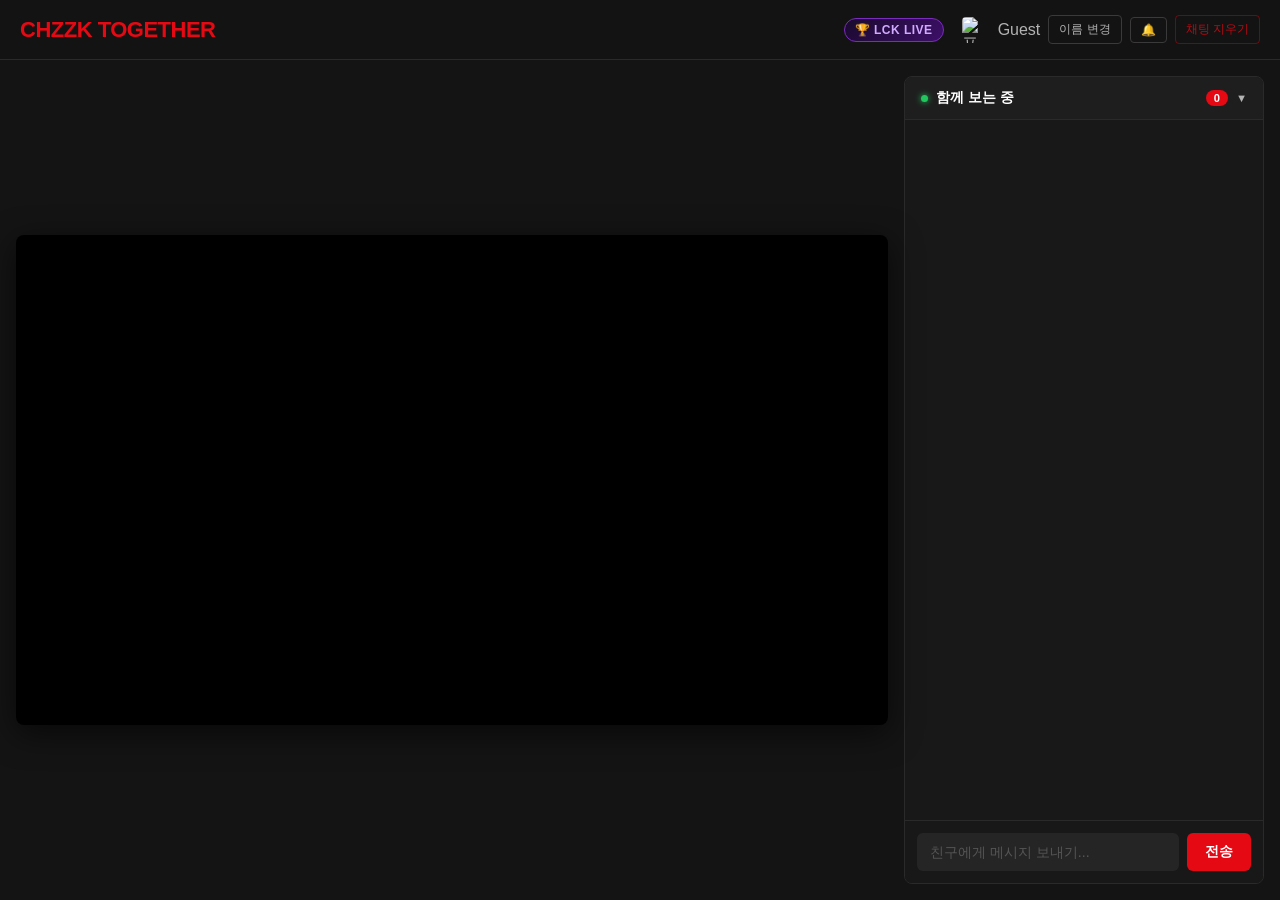
==== index.html @ 37f1e0bd "Update index.html" ====
<!DOCTYPE html>
<html lang="ko">
<head>
    <meta charset="UTF-8">
    <meta name="viewport" content="width=device-width, initial-scale=1.0">
    <title>Chzzk Together - LCK</title>
    <link rel="stylesheet" href="style.css">
</head>
<body>
    <header class="netflix-header">
        <div class="logo">CHZZK TOGETHER</div>
        <div class="header-right">
            <div class="lck-badge">🏆 LCK LIVE</div>
            <div class="user-info">
                <img id="profile-img" src="" alt="프로필" title="클릭해서 프로필 변경">
                <span id="user-display-name">Guest</span>
                <button id="change-name-btn" class="netflix-btn-small">이름 변경</button>
                <button id="sound-toggle-btn" class="netflix-btn-small" title="알림음 켜기/끄기">🔔</button>
                <button id="clear-chat-btn" class="netflix-btn-small danger">채팅 지우기</button>
            </div>
        </div>
    </header>

    <main class="main-container">
        <section class="video-section">
            <div class="video-wrapper">
                <!-- LCK 공식 치지직 채널. 채널 ID는 chzzk.naver.com/lck 에서 확인 후 업데이트 -->
                <iframe id="chzzk-player"
                    src="https://chzzk.naver.com/live/ca878f4daf84e25e81a40c8e5a70f30d/embed"
                    frameborder="0"
                    allowfullscreen
                    allow="autoplay; fullscreen">
                </iframe>
            </div>
        </section>

        <aside class="chat-section">

            <!-- ✅ 참여자 패널 -->
            <div class="participant-container">
                <button id="participant-toggle" class="participant-toggle-btn">
                    <span class="participant-toggle-left">
                        <span class="live-dot"></span>
                        <span>함께 보는 중</span>
                    </span>
                    <span class="participant-toggle-right">
                        <span id="user-count" class="user-count-badge">0</span>
                        <span class="toggle-arrow">▼</span>
                    </span>
                </button>
                <div id="participant-list" class="participant-list"></div>
            </div>

            <div id="chat-messages" class="chat-messages"></div>

            <form id="chat-form" class="chat-input-area">
                <input type="text" id="message-input" placeholder="친구에게 메시지 보내기..." autocomplete="off" required>
                <button type="submit" class="netflix-btn">전송</button>
            </form>
        </aside>
    </main>

    <!-- ✅ 넷플릭스 스타일 아바타 픽커 모달 -->
    <div id="avatar-modal" class="avatar-modal-overlay" style="display:none;">
        <div class="avatar-modal-card">
            <h2 class="avatar-modal-title">프로필 선택</h2>
            <p class="avatar-modal-subtitle">누가 보고 있나요?</p>
            <div id="avatar-grid" class="avatar-grid"></div>
            <div class="avatar-modal-actions">
                <button id="avatar-cancel-btn" class="avatar-cancel-btn">취소</button>
                <button id="avatar-confirm-btn" class="netflix-btn" disabled>선택 완료</button>
            </div>
        </div>
    </div>

    <!-- 소리 버튼: 모듈과 완전히 독립 실행 -->
    <script>
        (function () {
            var btn = document.getElementById('sound-toggle-btn');
            if (!btn) return;

            var isOn = localStorage.getItem('chzzk_sound') !== 'off';

            function update() {
                btn.textContent     = isOn ? '🔔' : '🔇';
                btn.title           = isOn ? '알림음 끄기' : '알림음 켜기';
                btn.style.opacity   = isOn ? '1' : '0.45';
            }
            update();

            btn.addEventListener('click', function () {
                isOn = !isOn;
                localStorage.setItem('chzzk_sound', isOn ? 'on' : 'off');
                update();
            });

            // app.js(모듈)에서 읽어갈 수 있도록 전역에 노출
            window.__isSoundOn = function () { return isOn; };
        })();
    </script>

    <script type="module" src="app.js"></script>
</body>
</html>
---- style.css ----
/* 넷플릭스 스타일 테마 컬러 */
:root {
    --netflix-black: #141414;
    --netflix-dark-gray: #181818;
    --netflix-red: #E50914;
    --text-white: #FFFFFF;
    --text-gray: #B3B3B3;
    --border-color: #2a2a2a;
    --participant-bg: #1e1e1e;
    --host-color: #f5c518;
}

/* 스크롤바 */
::-webkit-scrollbar { width: 6px; height: 6px; }
::-webkit-scrollbar-track { background: transparent; }
::-webkit-scrollbar-thumb { background: #3a3a3a; border-radius: 3px; }
::-webkit-scrollbar-thumb:hover { background: #555; }

* { box-sizing: border-box; margin: 0; padding: 0; }

body {
    font-family: 'Helvetica Neue', Helvetica, Arial, sans-serif;
    background-color: var(--netflix-black);
    color: var(--text-white);
    height: 100vh;
    display: flex;
    flex-direction: column;
    overflow: hidden;
}

/* ===== 헤더 ===== */
.netflix-header {
    height: 60px;
    background-color: rgba(20, 20, 20, 0.98);
    border-bottom: 1px solid var(--border-color);
    display: flex;
    justify-content: space-between;
    align-items: center;
    padding: 0 20px;
    position: fixed;
    top: 0;
    width: 100%;
    z-index: 100;
    backdrop-filter: blur(10px);
}

.logo {
    color: var(--netflix-red);
    font-size: 22px;
    font-weight: 900;
    letter-spacing: -0.5px;
}

.header-right {
    display: flex;
    align-items: center;
    gap: 16px;
}

.lck-badge {
    background: linear-gradient(135deg, #1a0a2e, #3d1068);
    border: 1px solid #7b2cbf;
    color: #d0aaff;
    font-size: 0.75rem;
    font-weight: bold;
    padding: 4px 10px;
    border-radius: 20px;
    letter-spacing: 0.5px;
}

.user-info {
    display: flex;
    align-items: center;
    gap: 8px;
    color: var(--text-gray);
}

#profile-img {
    width: 30px;
    height: 30px;
    border-radius: 6px;
    cursor: pointer;
    object-fit: cover;
    border: 2px solid transparent;
    transition: 0.2s ease;
}
#profile-img:hover { border-color: var(--netflix-red); }

/* ===== 메인 레이아웃 ===== */
.main-container {
    margin-top: 60px;
    flex: 1;
    display: flex;
    flex-direction: row;
    padding: 16px;
    gap: 16px;
    height: calc(100vh - 60px);
    overflow: hidden;
}

/* ===== 비디오 ===== */
.video-section {
    flex: 7;
    display: flex;
    align-items: center;
    justify-content: center;
}

.video-wrapper {
    width: 100%;
    position: relative;
    padding-top: 56.25%;
    background-color: #000;
    border-radius: 8px;
    overflow: hidden;
    box-shadow: 0 8px 32px rgba(0,0,0,0.6);
}

.video-wrapper iframe {
    position: absolute;
    top: 0; left: 0;
    width: 100%; height: 100%;
}

/* ===== 채팅 영역 ===== */
.chat-section {
    flex: 3;
    min-width: 280px;
    max-width: 360px;
    background-color: var(--netflix-dark-gray);
    border: 1px solid var(--border-color);
    border-radius: 8px;
    display: flex;
    flex-direction: column;
    overflow: hidden;
    min-height: 0;
}

/* ===== 참여자 패널 ===== */
.participant-container {
    border-bottom: 1px solid var(--border-color);
    overflow: hidden;
}

.participant-toggle-btn {
    width: 100%;
    display: flex;
    justify-content: space-between;
    align-items: center;
    padding: 12px 16px;
    background: var(--participant-bg);
    border: none;
    color: var(--text-white);
    cursor: pointer;
    transition: background 0.2s;
    font-size: 0.85rem;
    font-weight: 600;
}
.participant-toggle-btn:hover { background: #252525; }

.participant-toggle-left {
    display: flex;
    align-items: center;
    gap: 8px;
}

.live-dot {
    width: 7px;
    height: 7px;
    background: #22c55e;
    border-radius: 50%;
    box-shadow: 0 0 6px #22c55e;
    animation: pulse 2s infinite;
}

@keyframes pulse {
    0%, 100% { opacity: 1; transform: scale(1); }
    50% { opacity: 0.6; transform: scale(0.85); }
}

.participant-toggle-right {
    display: flex;
    align-items: center;
    gap: 8px;
}

.user-count-badge {
    background: var(--netflix-red);
    color: white;
    font-size: 0.7rem;
    font-weight: bold;
    padding: 2px 7px;
    border-radius: 10px;
    min-width: 22px;
    text-align: center;
}

.toggle-arrow {
    color: var(--text-gray);
    font-size: 0.7rem;
    transition: transform 0.2s;
}
.toggle-arrow.open { transform: rotate(180deg); }

/* 참여자 목록 */
.participant-list {
    padding: 10px 14px;
    display: flex;
    flex-direction: column;
    gap: 8px;
    max-height: 180px;
    overflow-y: auto;
    background: #171717;
    display: none; /* 기본: 접힘 */
}

.participant-item {
    display: flex;
    align-items: center;
    gap: 9px;
    padding: 6px 8px;
    border-radius: 6px;
    transition: background 0.15s;
}
.participant-item:hover { background: rgba(255,255,255,0.04); }

.participant-item.is-me {
    background: rgba(229, 9, 20, 0.08);
    border: 1px solid rgba(229, 9, 20, 0.2);
}

.participant-pic {
    width: 26px;
    height: 26px;
    border-radius: 5px;
    object-fit: cover;
    flex-shrink: 0;
}

.participant-info {
    display: flex;
    align-items: center;
    gap: 6px;
    flex: 1;
    min-width: 0;
}

.participant-name {
    font-size: 0.82rem;
    color: var(--text-white);
    white-space: nowrap;
    overflow: hidden;
    text-overflow: ellipsis;
}

.host-badge {
    background: var(--host-color);
    color: #000;
    font-size: 0.58rem;
    font-weight: bold;
    padding: 2px 5px;
    border-radius: 3px;
    flex-shrink: 0;
    letter-spacing: 0.3px;
}

.me-badge {
    background: rgba(229, 9, 20, 0.7);
    color: white;
    font-size: 0.58rem;
    font-weight: bold;
    padding: 2px 5px;
    border-radius: 3px;
    flex-shrink: 0;
}

/* ===== 채팅 메시지 ===== */
.chat-messages {
    flex: 1;
    padding: 14px;
    overflow-y: auto;
    display: flex;
    flex-direction: column;
    gap: 12px;
    min-height: 0;
}

@keyframes fadeIn {
    from { opacity: 0; transform: translateY(4px); }
    to   { opacity: 1; transform: translateY(0); }
}

.message {
    display: flex;
    align-items: flex-start;
    gap: 9px;
    animation: fadeIn 0.25s ease forwards;
}

.message.system {
    justify-content: center;
    margin: 2px 0;
}

.system-text {
    font-size: 0.72rem;
    color: var(--text-gray);
    background: rgba(255,255,255,0.07);
    padding: 3px 12px;
    border-radius: 10px;
}

.chat-profile-pic {
    width: 28px;
    height: 28px;
    border-radius: 5px;
    object-fit: cover;
    flex-shrink: 0;
}

.message-content {
    display: flex;
    flex-direction: column;
    max-width: 82%;
}

.message-user {
    font-size: 0.75rem;
    color: var(--text-gray);
    margin-bottom: 3px;
}

.message-text {
    color: var(--text-white);
    background: #2a2a2a;
    padding: 7px 11px;
    border-radius: 4px 12px 12px 12px;
    word-break: break-word;
    line-height: 1.45;
    font-size: 0.88rem;
}

.message.my-message { flex-direction: row-reverse; }
.message.my-message .message-content { align-items: flex-end; }
.message.my-message .message-user { color: #ff6b6b; font-weight: bold; }
.message.my-message .message-text {
    background: var(--netflix-red);
    border-radius: 12px 4px 12px 12px;
}

/* ===== 채팅 입력 ===== */
.chat-input-area {
    padding: 12px;
    border-top: 1px solid var(--border-color);
    display: flex;
    gap: 8px;
    background-color: var(--netflix-dark-gray);
}

#message-input {
    flex: 1;
    padding: 10px 12px;
    background: #252525;
    border: 1px solid transparent;
    color: var(--text-white);
    border-radius: 6px;
    font-size: 0.88rem;
    transition: border-color 0.2s;
}
#message-input::placeholder { color: #555; }
#message-input:focus { outline: none; border-color: #444; }

.netflix-btn {
    background: var(--netflix-red);
    color: white;
    border: none;
    padding: 10px 18px;
    font-weight: bold;
    cursor: pointer;
    border-radius: 6px;
    font-size: 0.85rem;
    transition: background 0.2s, transform 0.1s;
}
.netflix-btn:hover { background: #c40812; }
.netflix-btn:active { transform: scale(0.97); }

.netflix-btn-small {
    background: none;
    border: 1px solid #3a3a3a;
    color: var(--text-gray);
    padding: 5px 10px;
    cursor: pointer;
    font-size: 0.75rem;
    border-radius: 4px;
    transition: 0.2s;
    white-space: nowrap;
}
.netflix-btn-small:hover { color: var(--text-white); border-color: #666; }
.netflix-btn-small.danger { border-color: rgba(229,9,20,0.4); color: rgba(229,9,20,0.8); }
.netflix-btn-small.danger:hover { border-color: var(--netflix-red); color: var(--netflix-red); }

/* ===== 반응형 ===== */
@media screen and (max-width: 900px) {
    .main-container {
        flex-direction: column;
        padding: 8px;
        gap: 8px;
    }
    .video-section { flex: none; width: 100%; }
    .chat-section {
        flex: 1;
        width: 100%;
        max-width: 100%;
        min-height: 320px;
    }
    .logo { font-size: 18px; }
    .lck-badge { display: none; }
    .user-info { gap: 5px; }
    .netflix-btn-small { font-size: 0.68rem; padding: 4px 7px; }
    #profile-img { width: 24px; height: 24px; }
}

/* ===== 아바타 픽커 모달 ===== */
.avatar-modal-overlay {
    position: fixed;
    inset: 0;
    background: rgba(0, 0, 0, 0.85);
    display: flex;
    align-items: center;
    justify-content: center;
    z-index: 999;
    animation: overlayIn 0.2s ease;
    backdrop-filter: blur(4px);
}

@keyframes overlayIn {
    from { opacity: 0; }
    to   { opacity: 1; }
}

.avatar-modal-card {
    background: #141414;
    border: 1px solid #2a2a2a;
    border-radius: 6px;
    padding: 48px 56px;
    width: min(90vw, 580px);
    display: flex;
    flex-direction: column;
    align-items: center;
    gap: 28px;
    animation: cardIn 0.25s ease;
    box-shadow: 0 20px 60px rgba(0,0,0,0.8);
}

@keyframes cardIn {
    from { opacity: 0; transform: scale(0.94) translateY(12px); }
    to   { opacity: 1; transform: scale(1) translateY(0); }
}

.avatar-modal-title {
    font-size: 2rem;
    font-weight: 700;
    color: var(--text-white);
    letter-spacing: -0.5px;
}

.avatar-modal-subtitle {
    font-size: 1rem;
    color: var(--text-gray);
    margin-top: -20px;
}

.avatar-grid {
    display: grid;
    grid-template-columns: repeat(4, 1fr);
    gap: 16px;
    width: 100%;
}

.avatar-option {
    display: flex;
    flex-direction: column;
    align-items: center;
    gap: 8px;
    cursor: pointer;
    group: true;
}

.avatar-option img {
    width: 100px;
    height: 100px;
    border-radius: 6px;
    object-fit: cover;
    border: 3px solid transparent;
    transition: border-color 0.15s, transform 0.15s, box-shadow 0.15s;
}

.avatar-option:hover img {
    border-color: var(--text-white);
    transform: scale(1.06);
}

.avatar-option.selected img {
    border-color: var(--text-white);
    box-shadow: 0 0 0 2px var(--text-white);
    transform: scale(1.06);
}

.avatar-option .avatar-check {
    width: 24px;
    height: 24px;
    border-radius: 50%;
    border: 2px solid #555;
    display: flex;
    align-items: center;
    justify-content: center;
    font-size: 0.75rem;
    color: transparent;
    background: transparent;
    transition: 0.15s;
}

.avatar-option.selected .avatar-check {
    border-color: var(--text-white);
    background: var(--text-white);
    color: #000;
}

.avatar-modal-actions {
    display: flex;
    gap: 12px;
    width: 100%;
    justify-content: center;
}

.avatar-cancel-btn {
    background: #333;
    color: var(--text-white);
    border: none;
    padding: 12px 32px;
    font-weight: bold;
    cursor: pointer;
    border-radius: 4px;
    font-size: 0.9rem;
    transition: background 0.2s;
}
.avatar-cancel-btn:hover { background: #444; }

#avatar-confirm-btn {
    padding: 12px 32px;
    font-size: 0.9rem;
    opacity: 0.4;
    transition: opacity 0.2s, background 0.2s, transform 0.1s;
}
#avatar-confirm-btn:not(:disabled) { opacity: 1; }
#avatar-confirm-btn:disabled { cursor: not-allowed; }

@media screen and (max-width: 600px) {
    .avatar-modal-card {
        padding: 32px 20px;
    }
    .avatar-modal-title { font-size: 1.5rem; }
    .avatar-grid {
        grid-template-columns: repeat(4, 1fr);
        gap: 10px;
    }
    .avatar-option img { width: 68px; height: 68px; }
}
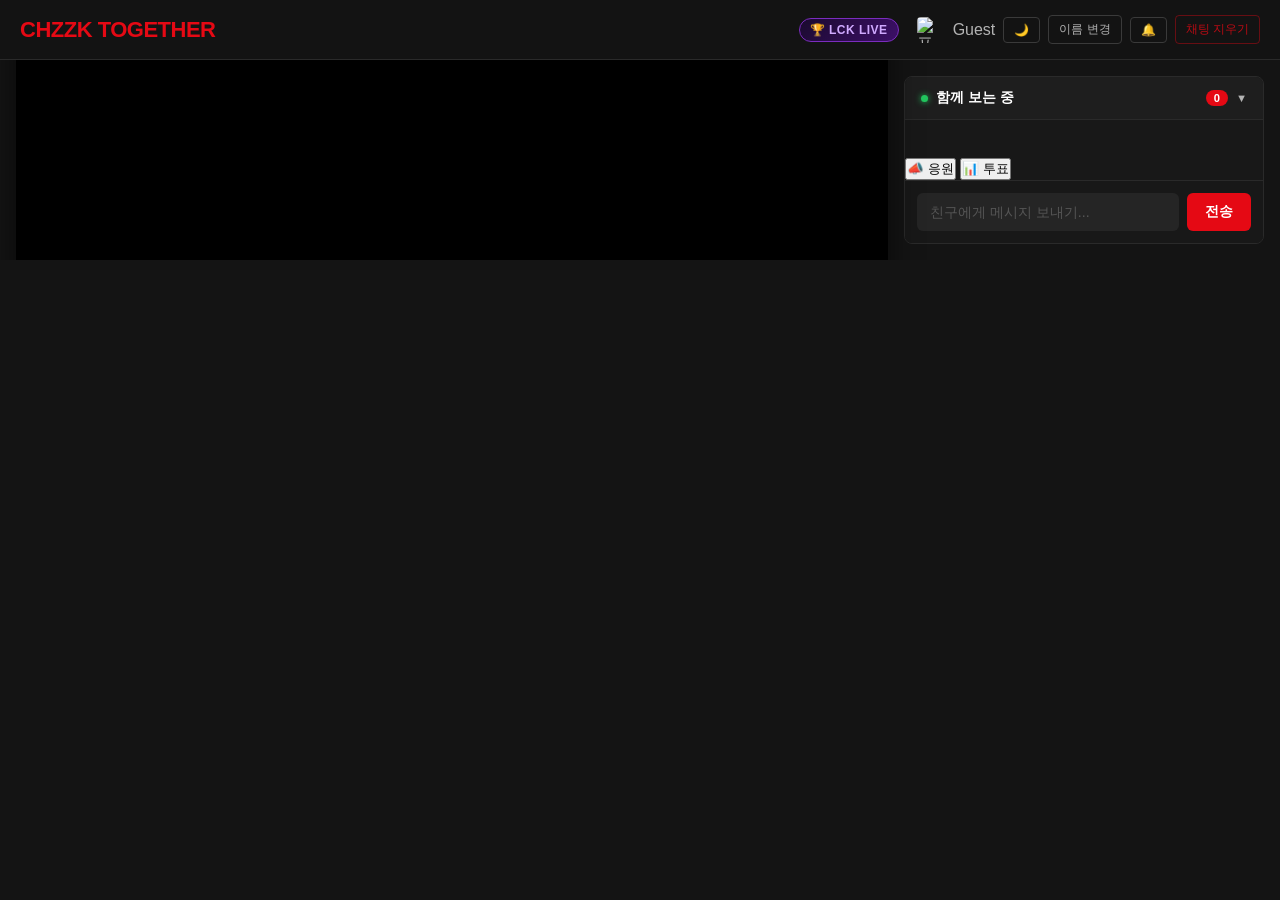
==== commit abf111d0: "Update index.html" ====
--- a/index.html
+++ b/index.html
@@ -14,6 +14,7 @@
             <div class="user-info">
                 <img id="profile-img" src="" alt="프로필" title="클릭해서 프로필 변경">
                 <span id="user-display-name">Guest</span>
+                <button id="theme-toggle-btn" class="netflix-btn-small" title="테마 전환">🌙</button>
                 <button id="change-name-btn" class="netflix-btn-small">이름 변경</button>
                 <button id="sound-toggle-btn" class="netflix-btn-small" title="알림음 켜기/끄기">🔔</button>
                 <button id="clear-chat-btn" class="netflix-btn-small danger">채팅 지우기</button>
@@ -24,9 +25,8 @@
     <main class="main-container">
         <section class="video-section">
             <div class="video-wrapper">
-                <!-- LCK 공식 치지직 채널. 채널 ID는 chzzk.naver.com/lck 에서 확인 후 업데이트 -->
                 <iframe id="chzzk-player"
-                    src="https://chzzk.naver.com/live/ca878f4daf84e25e81a40c8e5a70f30d/embed"
+                    src="https://chzzk.naver.com"
                     frameborder="0"
                     allowfullscreen
                     allow="autoplay; fullscreen">
@@ -35,8 +35,7 @@
         </section>
 
         <aside class="chat-section">
-
-            <!-- ✅ 참여자 패널 -->
+            <!-- 참여자 패널 -->
             <div class="participant-container">
                 <button id="participant-toggle" class="participant-toggle-btn">
                     <span class="participant-toggle-left">
@@ -53,6 +52,12 @@
 
             <div id="chat-messages" class="chat-messages"></div>
 
+            <!-- 응원 & 투표 버튼 -->
+            <div class="chat-action-bar" style="position:relative;">
+                <button id="cheer-btn" class="action-btn">📣 응원</button>
+                <button id="poll-btn" class="action-btn">📊 투표</button>
+            </div>
+
             <form id="chat-form" class="chat-input-area">
                 <input type="text" id="message-input" placeholder="친구에게 메시지 보내기..." autocomplete="off" required>
                 <button type="submit" class="netflix-btn">전송</button>
@@ -60,12 +65,18 @@
         </aside>
     </main>
 
-    <!-- ✅ 넷플릭스 스타일 아바타 픽커 모달 -->
+    <!-- 아바타 픽커 모달 -->
     <div id="avatar-modal" class="avatar-modal-overlay" style="display:none;">
         <div class="avatar-modal-card">
             <h2 class="avatar-modal-title">프로필 선택</h2>
             <p class="avatar-modal-subtitle">누가 보고 있나요?</p>
+
+            <div class="avatar-section-label">🏆 LCK 팀</div>
+            <div id="avatar-grid-lck" class="avatar-grid"></div>
+
+            <div class="avatar-section-label">🎨 캐릭터</div>
             <div id="avatar-grid" class="avatar-grid"></div>
+
             <div class="avatar-modal-actions">
                 <button id="avatar-cancel-btn" class="avatar-cancel-btn">취소</button>
                 <button id="avatar-confirm-btn" class="netflix-btn" disabled>선택 완료</button>
@@ -73,29 +84,48 @@
         </div>
     </div>
 
-    <!-- 소리 버튼: 모듈과 완전히 독립 실행 -->
+    <!-- 컨페티 캔버스 -->
+    <canvas id="confetti-canvas"></canvas>
+
+    <!-- 소리 토글 (인라인, 모듈 독립) -->
     <script>
         (function () {
             var btn = document.getElementById('sound-toggle-btn');
             if (!btn) return;
-
             var isOn = localStorage.getItem('chzzk_sound') !== 'off';
-
             function update() {
-                btn.textContent     = isOn ? '🔔' : '🔇';
-                btn.title           = isOn ? '알림음 끄기' : '알림음 켜기';
-                btn.style.opacity   = isOn ? '1' : '0.45';
+                btn.textContent   = isOn ? '🔔' : '🔇';
+                btn.title         = isOn ? '알림음 끄기' : '알림음 켜기';
+                btn.style.opacity = isOn ? '1' : '0.45';
             }
             update();
-
             btn.addEventListener('click', function () {
                 isOn = !isOn;
                 localStorage.setItem('chzzk_sound', isOn ? 'on' : 'off');
                 update();
             });
+            window.__isSoundOn = function () { return isOn; };
+        })();
+    </script>
 
-            // app.js(모듈)에서 읽어갈 수 있도록 전역에 노출
-            window.__isSoundOn = function () { return isOn; };
+    <!-- 테마 토글 (인라인, 모듈 독립) -->
+    <script>
+        (function () {
+            var btn = document.getElementById('theme-toggle-btn');
+            if (!btn) return;
+            var saved = localStorage.getItem('chzzk_theme') || 'dark';
+            document.documentElement.setAttribute('data-theme', saved);
+            function update() {
+                btn.textContent = saved === 'dark' ? '🌙' : '☀️';
+                btn.title       = saved === 'dark' ? '라이트 모드로' : '다크 모드로';
+            }
+            update();
+            btn.addEventListener('click', function () {
+                saved = saved === 'dark' ? 'light' : 'dark';
+                document.documentElement.setAttribute('data-theme', saved);
+                localStorage.setItem('chzzk_theme', saved);
+                update();
+            });
         })();
     </script>
 
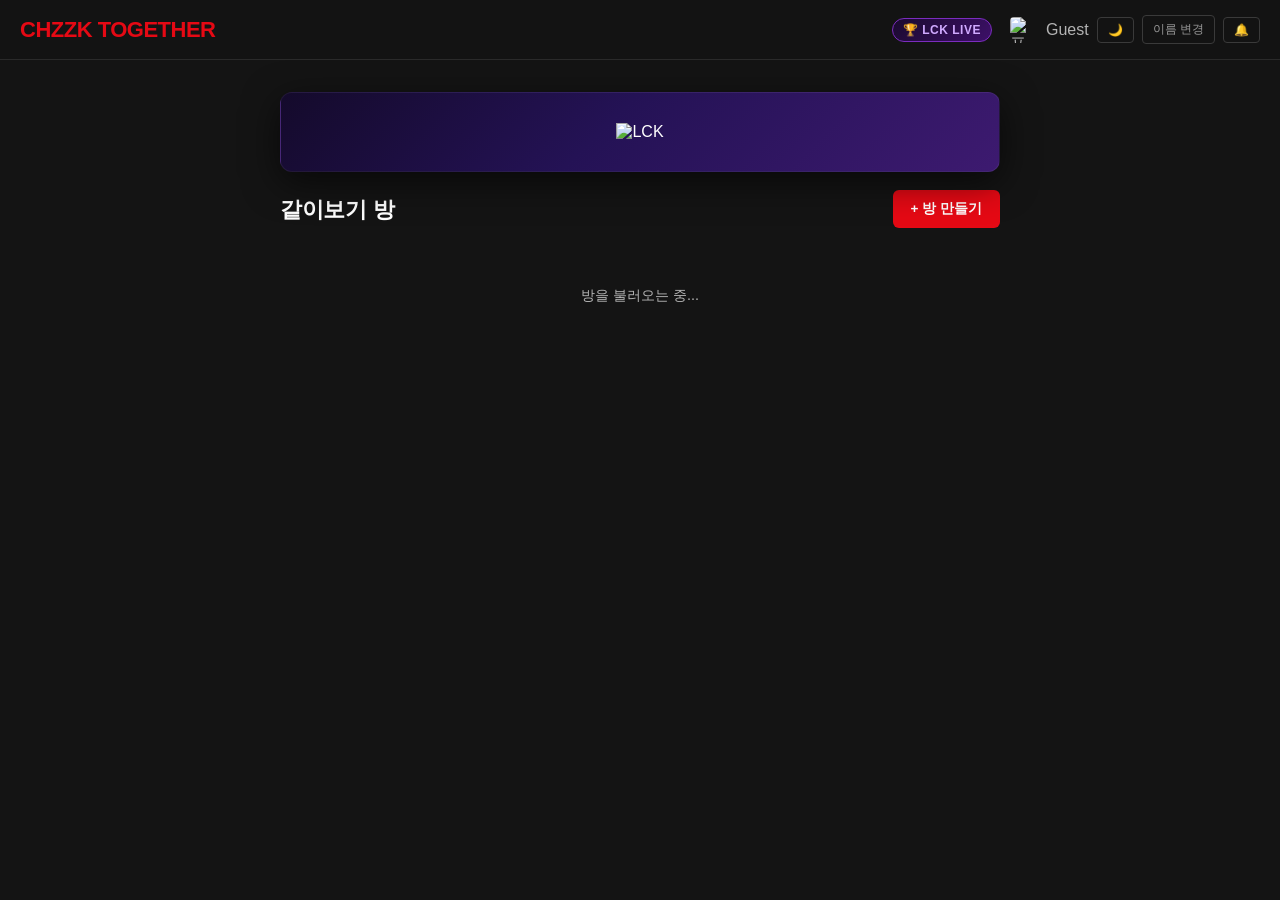
==== commit b8998d42: "Update index.html" ====
--- a/index.html
+++ b/index.html
@@ -10,6 +10,7 @@
     <header class="netflix-header">
         <div class="logo">CHZZK TOGETHER</div>
         <div class="header-right">
+            <span id="room-name-label" class="room-name-label" style="display:none;"></span>
             <div class="lck-badge">🏆 LCK LIVE</div>
             <div class="user-info">
                 <img id="profile-img" src="" alt="프로필" title="클릭해서 프로필 변경">
@@ -17,12 +18,31 @@
                 <button id="theme-toggle-btn" class="netflix-btn-small" title="테마 전환">🌙</button>
                 <button id="change-name-btn" class="netflix-btn-small">이름 변경</button>
                 <button id="sound-toggle-btn" class="netflix-btn-small" title="알림음 켜기/끄기">🔔</button>
-                <button id="clear-chat-btn" class="netflix-btn-small danger">채팅 지우기</button>
+                <button id="clear-chat-btn" class="netflix-btn-small danger" style="display:none;">채팅 지우기</button>
+                <button id="leave-room-btn" class="netflix-btn-small danger" style="display:none;">방 나가기</button>
             </div>
         </div>
     </header>
 
-    <main class="main-container">
+    <!-- 방 목록(로비) 화면 -->
+    <section id="lobby-screen" class="lobby-screen">
+        <div class="lobby-inner">
+            <div class="lobby-hero">
+                <img src="https://i.imgur.com/IdPnlIv.png" alt="LCK" class="lobby-hero-logo" id="lck-logo-img">
+                <div class="lobby-hero-fallback" id="lck-logo-fallback" style="display:none;">🏆 LCK</div>
+            </div>
+            <div class="lobby-title-row">
+                <h1 class="lobby-title">같이보기 방</h1>
+                <button id="create-room-btn" class="netflix-btn">+ 방 만들기</button>
+            </div>
+            <div id="room-list" class="room-list">
+                <div class="room-list-empty">방을 불러오는 중...</div>
+            </div>
+        </div>
+    </section>
+
+    <!-- 방 안 화면 (영상 + 채팅) -->
+    <main id="app-main" class="main-container" style="display:none;">
         <section class="video-section">
             <div class="video-wrapper">
                 <iframe id="chzzk-player"
@@ -64,6 +84,41 @@
             </form>
         </aside>
     </main>
+
+    <!-- 방 만들기 모달 -->
+    <div id="room-create-modal" class="poll-modal-overlay" style="display:none;">
+        <div class="poll-modal-card">
+            <h3>🎬 방 만들기</h3>
+            <input id="room-name-input" type="text" placeholder="방 이름 (예: T1 vs Gen.G 같이봐요)" maxlength="40">
+            <div class="room-visibility-row">
+                <label class="room-radio-label">
+                    <input type="radio" name="room-visibility" id="room-public-radio" value="public" checked>
+                    🌐 공개방
+                </label>
+                <label class="room-radio-label">
+                    <input type="radio" name="room-visibility" id="room-private-radio" value="private">
+                    🔒 비공개방
+                </label>
+            </div>
+            <input id="room-password-input" type="password" placeholder="비밀번호" maxlength="30" style="display:none;">
+            <div class="poll-modal-actions">
+                <button class="avatar-cancel-btn" id="room-create-cancel">취소</button>
+                <button class="netflix-btn" id="room-create-submit">만들기</button>
+            </div>
+        </div>
+    </div>
+
+    <!-- 비공개방 비밀번호 입력 모달 -->
+    <div id="room-password-modal" class="poll-modal-overlay" style="display:none;">
+        <div class="poll-modal-card">
+            <h3>🔒 비밀번호 입력</h3>
+            <input id="room-password-prompt-input" type="password" placeholder="비밀번호를 입력하세요" maxlength="30">
+            <div class="poll-modal-actions">
+                <button class="avatar-cancel-btn" id="room-password-cancel">취소</button>
+                <button class="netflix-btn" id="room-password-submit">입장</button>
+            </div>
+        </div>
+    </div>
 
     <!-- 아바타 픽커 모달 -->
     <div id="avatar-modal" class="avatar-modal-overlay" style="display:none;">
@@ -129,6 +184,19 @@
         })();
     </script>
 
+    <!-- 로고 이미지가 아직 없으면 이모지로 대체 -->
+    <script>
+        (function () {
+            var img = document.getElementById('lck-logo-img');
+            var fallback = document.getElementById('lck-logo-fallback');
+            if (!img || !fallback) return;
+            img.addEventListener('error', function () {
+                img.style.display = 'none';
+                fallback.style.display = 'flex';
+            });
+        })();
+    </script>
+
     <script type="module" src="app.js"></script>
 </body>
 </html>
--- a/style.css
+++ b/style.css
@@ -1,31 +1,68 @@
-/* 넷플릭스 스타일 테마 컬러 */
+/* ========================================================
+   CHZZK Together — style.css (v2)
+   ======================================================== */
+
+/* ===== 다크 테마 (기본) ===== */
 :root {
-    --netflix-black: #141414;
-    --netflix-dark-gray: #181818;
+    --bg-primary: #141414;
+    --bg-secondary: #181818;
+    --bg-tertiary: #1e1e1e;
+    --bg-input: #252525;
+    --bg-hover: #2a2a2a;
+    --bg-message: #2a2a2a;
+    --bg-system: rgba(255,255,255,0.07);
     --netflix-red: #E50914;
     --text-white: #FFFFFF;
     --text-gray: #B3B3B3;
     --border-color: #2a2a2a;
-    --participant-bg: #1e1e1e;
     --host-color: #f5c518;
-}
-
-/* 스크롤바 */
+    --shadow-heavy: rgba(0,0,0,0.6);
+    --scrollbar-thumb: #3a3a3a;
+    --btn-secondary-border: #3a3a3a;
+    --btn-secondary-text: #999;
+}
+
+/* ===== 라이트 테마 ===== */
+[data-theme="light"] {
+    --bg-primary: #f5f5f5;
+    --bg-secondary: #ffffff;
+    --bg-tertiary: #eaeaea;
+    --bg-input: #f0f0f0;
+    --bg-hover: #e0e0e0;
+    --bg-message: #e4e4e4;
+    --bg-system: rgba(0,0,0,0.06);
+    --text-white: #1a1a1a;
+    --text-gray: #666666;
+    --border-color: #d5d5d5;
+    --shadow-heavy: rgba(0,0,0,0.12);
+    --scrollbar-thumb: #c0c0c0;
+    --btn-secondary-border: #c0c0c0;
+    --btn-secondary-text: #666;
+}
+[data-theme="light"] .logo { color: var(--netflix-red); }
+[data-theme="light"] .netflix-header { background-color: rgba(255,255,255,0.96); }
+[data-theme="light"] .message.my-message .message-text { color: #fff; }
+[data-theme="light"] .system-text { color: #555; }
+[data-theme="light"] .avatar-cancel-btn { background: #ddd; color: #222; }
+[data-theme="light"] .avatar-cancel-btn:hover { background: #ccc; }
+
+/* ===== 스크롤바 ===== */
 ::-webkit-scrollbar { width: 6px; height: 6px; }
 ::-webkit-scrollbar-track { background: transparent; }
-::-webkit-scrollbar-thumb { background: #3a3a3a; border-radius: 3px; }
+::-webkit-scrollbar-thumb { background: var(--scrollbar-thumb); border-radius: 3px; }
 ::-webkit-scrollbar-thumb:hover { background: #555; }
 
 * { box-sizing: border-box; margin: 0; padding: 0; }
 
 body {
     font-family: 'Helvetica Neue', Helvetica, Arial, sans-serif;
-    background-color: var(--netflix-black);
+    background-color: var(--bg-primary);
     color: var(--text-white);
     height: 100vh;
     display: flex;
     flex-direction: column;
     overflow: hidden;
+    transition: background-color 0.3s, color 0.3s;
 }
 
 /* ===== 헤더 ===== */
@@ -37,252 +74,127 @@
     justify-content: space-between;
     align-items: center;
     padding: 0 20px;
-    position: fixed;
-    top: 0;
-    width: 100%;
-    z-index: 100;
+    position: fixed; top: 0; width: 100%; z-index: 100;
     backdrop-filter: blur(10px);
-}
-
-.logo {
-    color: var(--netflix-red);
-    font-size: 22px;
-    font-weight: 900;
-    letter-spacing: -0.5px;
-}
-
-.header-right {
-    display: flex;
-    align-items: center;
-    gap: 16px;
-}
+    transition: background-color 0.3s, border-color 0.3s;
+}
+
+.logo { color: var(--netflix-red); font-size: 22px; font-weight: 900; letter-spacing: -0.5px; }
+
+.header-right { display: flex; align-items: center; gap: 16px; }
 
 .lck-badge {
     background: linear-gradient(135deg, #1a0a2e, #3d1068);
-    border: 1px solid #7b2cbf;
-    color: #d0aaff;
-    font-size: 0.75rem;
-    font-weight: bold;
-    padding: 4px 10px;
-    border-radius: 20px;
-    letter-spacing: 0.5px;
-}
-
-.user-info {
-    display: flex;
-    align-items: center;
-    gap: 8px;
-    color: var(--text-gray);
-}
+    border: 1px solid #7b2cbf; color: #d0aaff;
+    font-size: 0.75rem; font-weight: bold;
+    padding: 4px 10px; border-radius: 20px; letter-spacing: 0.5px;
+}
+
+.user-info { display: flex; align-items: center; gap: 8px; color: var(--text-gray); }
 
 #profile-img {
-    width: 30px;
-    height: 30px;
-    border-radius: 6px;
-    cursor: pointer;
-    object-fit: cover;
-    border: 2px solid transparent;
-    transition: 0.2s ease;
+    width: 30px; height: 30px; border-radius: 6px;
+    cursor: pointer; object-fit: cover;
+    border: 2px solid transparent; transition: 0.2s ease;
 }
 #profile-img:hover { border-color: var(--netflix-red); }
 
 /* ===== 메인 레이아웃 ===== */
 .main-container {
-    margin-top: 60px;
-    flex: 1;
-    display: flex;
-    flex-direction: row;
-    padding: 16px;
-    gap: 16px;
-    height: calc(100vh - 60px);
-    overflow: hidden;
-}
-
-/* ===== 비디오 ===== */
-.video-section {
-    flex: 7;
-    display: flex;
-    align-items: center;
-    justify-content: center;
-}
+    margin-top: 60px; flex: 1;
+    display: flex; flex-direction: row;
+    padding: 16px; gap: 16px;
+    height: calc(100vh - 60px); overflow: hidden;
+}
+
+.video-section { flex: 7; display: flex; align-items: center; justify-content: center; }
 
 .video-wrapper {
-    width: 100%;
-    position: relative;
-    padding-top: 56.25%;
-    background-color: #000;
-    border-radius: 8px;
-    overflow: hidden;
-    box-shadow: 0 8px 32px rgba(0,0,0,0.6);
-}
-
-.video-wrapper iframe {
-    position: absolute;
-    top: 0; left: 0;
-    width: 100%; height: 100%;
-}
+    width: 100%; position: relative; padding-top: 56.25%;
+    background-color: #000; border-radius: 8px; overflow: hidden;
+    box-shadow: 0 8px 32px var(--shadow-heavy);
+}
+.video-wrapper iframe { position: absolute; top: 0; left: 0; width: 100%; height: 100%; }
 
 /* ===== 채팅 영역 ===== */
 .chat-section {
-    flex: 3;
-    min-width: 280px;
-    max-width: 360px;
-    background-color: var(--netflix-dark-gray);
-    border: 1px solid var(--border-color);
-    border-radius: 8px;
-    display: flex;
-    flex-direction: column;
-    overflow: hidden;
-    min-height: 0;
+    flex: 3; min-width: 280px; max-width: 360px;
+    background-color: var(--bg-secondary);
+    border: 1px solid var(--border-color); border-radius: 8px;
+    display: flex; flex-direction: column; overflow: hidden; min-height: 0;
+    transition: background-color 0.3s, border-color 0.3s;
 }
 
 /* ===== 참여자 패널 ===== */
-.participant-container {
-    border-bottom: 1px solid var(--border-color);
-    overflow: hidden;
-}
+.participant-container { border-bottom: 1px solid var(--border-color); overflow: hidden; }
 
 .participant-toggle-btn {
-    width: 100%;
-    display: flex;
-    justify-content: space-between;
-    align-items: center;
-    padding: 12px 16px;
-    background: var(--participant-bg);
-    border: none;
-    color: var(--text-white);
-    cursor: pointer;
-    transition: background 0.2s;
-    font-size: 0.85rem;
-    font-weight: 600;
-}
-.participant-toggle-btn:hover { background: #252525; }
-
-.participant-toggle-left {
-    display: flex;
-    align-items: center;
-    gap: 8px;
-}
+    width: 100%; display: flex; justify-content: space-between; align-items: center;
+    padding: 12px 16px; background: var(--bg-tertiary);
+    border: none; color: var(--text-white); cursor: pointer;
+    transition: background 0.2s; font-size: 0.85rem; font-weight: 600;
+}
+.participant-toggle-btn:hover { background: var(--bg-hover); }
+
+.participant-toggle-left { display: flex; align-items: center; gap: 8px; }
 
 .live-dot {
-    width: 7px;
-    height: 7px;
-    background: #22c55e;
-    border-radius: 50%;
-    box-shadow: 0 0 6px #22c55e;
-    animation: pulse 2s infinite;
-}
-
+    width: 7px; height: 7px; background: #22c55e; border-radius: 50%;
+    box-shadow: 0 0 6px #22c55e; animation: pulse 2s infinite;
+}
 @keyframes pulse {
     0%, 100% { opacity: 1; transform: scale(1); }
     50% { opacity: 0.6; transform: scale(0.85); }
 }
 
-.participant-toggle-right {
-    display: flex;
-    align-items: center;
-    gap: 8px;
-}
+.participant-toggle-right { display: flex; align-items: center; gap: 8px; }
 
 .user-count-badge {
-    background: var(--netflix-red);
-    color: white;
-    font-size: 0.7rem;
-    font-weight: bold;
-    padding: 2px 7px;
-    border-radius: 10px;
-    min-width: 22px;
-    text-align: center;
-}
-
-.toggle-arrow {
-    color: var(--text-gray);
-    font-size: 0.7rem;
-    transition: transform 0.2s;
-}
+    background: var(--netflix-red); color: white;
+    font-size: 0.7rem; font-weight: bold;
+    padding: 2px 7px; border-radius: 10px; min-width: 22px; text-align: center;
+}
+
+.toggle-arrow { color: var(--text-gray); font-size: 0.7rem; transition: transform 0.2s; }
 .toggle-arrow.open { transform: rotate(180deg); }
 
-/* 참여자 목록 */
 .participant-list {
-    padding: 10px 14px;
-    display: flex;
-    flex-direction: column;
-    gap: 8px;
-    max-height: 180px;
-    overflow-y: auto;
-    background: #171717;
-    display: none; /* 기본: 접힘 */
+    padding: 10px 14px; display: none; flex-direction: column; gap: 8px;
+    max-height: 180px; overflow-y: auto; background: var(--bg-primary);
 }
 
 .participant-item {
-    display: flex;
-    align-items: center;
-    gap: 9px;
-    padding: 6px 8px;
-    border-radius: 6px;
-    transition: background 0.15s;
+    display: flex; align-items: center; gap: 9px;
+    padding: 6px 8px; border-radius: 6px; transition: background 0.15s;
 }
 .participant-item:hover { background: rgba(255,255,255,0.04); }
-
-.participant-item.is-me {
-    background: rgba(229, 9, 20, 0.08);
-    border: 1px solid rgba(229, 9, 20, 0.2);
-}
-
-.participant-pic {
-    width: 26px;
-    height: 26px;
-    border-radius: 5px;
-    object-fit: cover;
-    flex-shrink: 0;
-}
-
-.participant-info {
-    display: flex;
-    align-items: center;
-    gap: 6px;
-    flex: 1;
-    min-width: 0;
-}
+.participant-item.is-me { background: rgba(229,9,20,0.08); border: 1px solid rgba(229,9,20,0.2); }
+
+.participant-pic { width: 26px; height: 26px; border-radius: 5px; object-fit: cover; flex-shrink: 0; }
+
+.participant-info { display: flex; align-items: center; gap: 6px; flex: 1; min-width: 0; }
 
 .participant-name {
-    font-size: 0.82rem;
-    color: var(--text-white);
-    white-space: nowrap;
-    overflow: hidden;
-    text-overflow: ellipsis;
+    font-size: 0.82rem; color: var(--text-white);
+    white-space: nowrap; overflow: hidden; text-overflow: ellipsis;
 }
 
 .host-badge {
-    background: var(--host-color);
-    color: #000;
-    font-size: 0.58rem;
-    font-weight: bold;
-    padding: 2px 5px;
-    border-radius: 3px;
-    flex-shrink: 0;
-    letter-spacing: 0.3px;
+    background: var(--host-color); color: #000;
+    font-size: 0.58rem; font-weight: bold; padding: 2px 5px;
+    border-radius: 3px; flex-shrink: 0; letter-spacing: 0.3px;
 }
 
 .me-badge {
-    background: rgba(229, 9, 20, 0.7);
-    color: white;
-    font-size: 0.58rem;
-    font-weight: bold;
-    padding: 2px 5px;
-    border-radius: 3px;
-    flex-shrink: 0;
+    background: rgba(229,9,20,0.7); color: white;
+    font-size: 0.58rem; font-weight: bold; padding: 2px 5px;
+    border-radius: 3px; flex-shrink: 0;
 }
 
 /* ===== 채팅 메시지 ===== */
 .chat-messages {
-    flex: 1;
-    padding: 14px;
-    overflow-y: auto;
-    display: flex;
-    flex-direction: column;
-    gap: 12px;
-    min-height: 0;
+    flex: 1; padding: 14px; overflow-y: auto;
+    display: flex; flex-direction: column; gap: 12px; min-height: 0;
 }
 
 @keyframes fadeIn {
@@ -291,278 +203,380 @@
 }
 
 .message {
-    display: flex;
-    align-items: flex-start;
-    gap: 9px;
-    animation: fadeIn 0.25s ease forwards;
-}
-
-.message.system {
-    justify-content: center;
-    margin: 2px 0;
-}
+    display: flex; align-items: flex-start; gap: 9px;
+    animation: fadeIn 0.25s ease forwards; position: relative;
+}
+.message.system { justify-content: center; margin: 2px 0; }
 
 .system-text {
-    font-size: 0.72rem;
-    color: var(--text-gray);
-    background: rgba(255,255,255,0.07);
-    padding: 3px 12px;
-    border-radius: 10px;
-}
-
-.chat-profile-pic {
-    width: 28px;
-    height: 28px;
-    border-radius: 5px;
-    object-fit: cover;
-    flex-shrink: 0;
-}
-
-.message-content {
-    display: flex;
-    flex-direction: column;
-    max-width: 82%;
-}
-
-.message-user {
-    font-size: 0.75rem;
-    color: var(--text-gray);
-    margin-bottom: 3px;
-}
+    font-size: 0.72rem; color: var(--text-gray);
+    background: var(--bg-system); padding: 3px 12px; border-radius: 10px;
+}
+
+.chat-profile-pic { width: 28px; height: 28px; border-radius: 5px; object-fit: cover; flex-shrink: 0; }
+
+.message-content { display: flex; flex-direction: column; max-width: 82%; }
+
+.message-user { font-size: 0.75rem; color: var(--text-gray); margin-bottom: 3px; }
 
 .message-text {
-    color: var(--text-white);
-    background: #2a2a2a;
-    padding: 7px 11px;
-    border-radius: 4px 12px 12px 12px;
-    word-break: break-word;
-    line-height: 1.45;
-    font-size: 0.88rem;
+    color: var(--text-white); background: var(--bg-message);
+    padding: 7px 11px; border-radius: 4px 12px 12px 12px;
+    word-break: break-word; line-height: 1.45; font-size: 0.88rem;
 }
 
 .message.my-message { flex-direction: row-reverse; }
 .message.my-message .message-content { align-items: flex-end; }
 .message.my-message .message-user { color: #ff6b6b; font-weight: bold; }
 .message.my-message .message-text {
-    background: var(--netflix-red);
+    background: var(--netflix-red); color: #fff;
     border-radius: 12px 4px 12px 12px;
 }
 
-/* ===== 채팅 입력 ===== */
+/* ===== 이모지 리액션 ===== */
+.reaction-trigger {
+    position: absolute; top: 0; right: -4px;
+    opacity: 0; transition: opacity 0.15s; cursor: pointer;
+    font-size: 0.68rem; background: var(--bg-hover);
+    border: 1px solid var(--border-color); border-radius: 10px;
+    padding: 1px 5px; color: var(--text-gray); z-index: 5;
+}
+.message:hover .reaction-trigger { opacity: 1; }
+.message.my-message .reaction-trigger { right: auto; left: -4px; }
+.message.system .reaction-trigger { display: none; }
+
+.reaction-picker {
+    position: absolute; top: -34px; left: 28px;
+    background: var(--bg-secondary); border: 1px solid var(--border-color);
+    border-radius: 20px; padding: 3px 6px;
+    display: flex; gap: 2px; z-index: 10;
+    box-shadow: 0 4px 16px rgba(0,0,0,0.5);
+    animation: fadeIn 0.12s ease;
+}
+.message.my-message .reaction-picker { left: auto; right: 28px; }
+
+.reaction-picker span {
+    cursor: pointer; font-size: 1rem; padding: 2px 4px;
+    border-radius: 6px; transition: background 0.1s, transform 0.1s;
+}
+.reaction-picker span:hover { background: rgba(255,255,255,0.1); transform: scale(1.25); }
+
+.reaction-bar { display: flex; flex-wrap: wrap; gap: 4px; margin-top: 4px; }
+
+.reaction-chip {
+    display: inline-flex; align-items: center; gap: 3px;
+    font-size: 0.72rem; background: var(--bg-system);
+    border: 1px solid transparent; border-radius: 10px;
+    padding: 1px 7px 1px 5px; cursor: pointer; transition: 0.15s; user-select: none;
+}
+.reaction-chip:hover { border-color: var(--border-color); }
+.reaction-chip.mine { border-color: var(--netflix-red); background: rgba(229,9,20,0.12); }
+.reaction-chip .r-count { color: var(--text-gray); font-size: 0.68rem; }
+
+/* ===== 응원 메시지 ===== */
+.message.cheer-message .message-text {
+    background: linear-gradient(135deg, rgba(229,9,20,0.12), rgba(245,197,24,0.12));
+    border: 1px solid rgba(245,197,24,0.2);
+}
+.cheer-team-logo { width: 16px; height: 16px; border-radius: 3px; vertical-align: middle; margin-right: 3px; }
+
+/* ===== 투표 (Poll) ===== */
+.poll-card {
+    background: var(--bg-tertiary); border: 1px solid var(--border-color);
+    border-radius: 8px; padding: 12px; width: 100%;
+    animation: fadeIn 0.3s ease;
+}
+.poll-question { font-size: 0.85rem; font-weight: 700; margin-bottom: 10px; color: var(--text-white); }
+.poll-question .poll-icon { margin-right: 6px; }
+
+.poll-option-btn {
+    width: 100%; position: relative; text-align: left;
+    padding: 9px 12px; margin-bottom: 6px; border-radius: 6px;
+    border: 1px solid var(--border-color); background: var(--bg-input);
+    color: var(--text-white); font-size: 0.82rem; font-weight: 600;
+    cursor: pointer; overflow: hidden; transition: border-color 0.2s;
+}
+.poll-option-btn:hover { border-color: #555; }
+.poll-option-btn.voted { border-color: var(--netflix-red); }
+
+.poll-bar-fill {
+    position: absolute; top: 0; left: 0; height: 100%;
+    background: rgba(229,9,20,0.15); border-radius: 6px;
+    transition: width 0.5s ease; pointer-events: none;
+}
+.poll-option-label {
+    position: relative; z-index: 1;
+    display: flex; justify-content: space-between; align-items: center;
+}
+.poll-pct { font-size: 0.72rem; color: var(--text-gray); font-weight: normal; }
+.poll-total { font-size: 0.7rem; color: var(--text-gray); margin-top: 4px; text-align: right; }
+
+/* ===== 채팅 입력 영역 ===== */
+.chat-action-bar {
+    display: flex; gap: 6px; padding: 6px 12px 0 12px;
+    border-top: 1px solid var(--border-color);
+    background-color: var(--bg-secondary);
+}
+.action-btn {
+    flex: 1; padding: 7px 0; background: var(--bg-input);
+    border: 1px solid var(--border-color); color: var(--text-gray);
+    border-radius: 6px; font-size: 0.78rem; font-weight: 600;
+    cursor: pointer; transition: 0.2s; text-align: center;
+}
+.action-btn:hover { color: var(--text-white); border-color: #555; background: var(--bg-hover); }
+
 .chat-input-area {
-    padding: 12px;
-    border-top: 1px solid var(--border-color);
-    display: flex;
-    gap: 8px;
-    background-color: var(--netflix-dark-gray);
+    padding: 12px; border-top: 1px solid var(--border-color);
+    display: flex; gap: 8px; background-color: var(--bg-secondary);
+    transition: background-color 0.3s;
 }
 
 #message-input {
-    flex: 1;
-    padding: 10px 12px;
-    background: #252525;
-    border: 1px solid transparent;
-    color: var(--text-white);
-    border-radius: 6px;
-    font-size: 0.88rem;
-    transition: border-color 0.2s;
+    flex: 1; padding: 10px 12px; background: var(--bg-input);
+    border: 1px solid transparent; color: var(--text-white);
+    border-radius: 6px; font-size: 0.88rem; transition: border-color 0.2s;
 }
 #message-input::placeholder { color: #555; }
 #message-input:focus { outline: none; border-color: #444; }
 
 .netflix-btn {
-    background: var(--netflix-red);
-    color: white;
-    border: none;
-    padding: 10px 18px;
-    font-weight: bold;
-    cursor: pointer;
-    border-radius: 6px;
-    font-size: 0.85rem;
+    background: var(--netflix-red); color: white; border: none;
+    padding: 10px 18px; font-weight: bold; cursor: pointer;
+    border-radius: 6px; font-size: 0.85rem;
     transition: background 0.2s, transform 0.1s;
 }
 .netflix-btn:hover { background: #c40812; }
 .netflix-btn:active { transform: scale(0.97); }
 
 .netflix-btn-small {
-    background: none;
-    border: 1px solid #3a3a3a;
-    color: var(--text-gray);
-    padding: 5px 10px;
-    cursor: pointer;
-    font-size: 0.75rem;
-    border-radius: 4px;
-    transition: 0.2s;
-    white-space: nowrap;
+    background: none; border: 1px solid var(--btn-secondary-border);
+    color: var(--btn-secondary-text); padding: 5px 10px; cursor: pointer;
+    font-size: 0.75rem; border-radius: 4px; transition: 0.2s; white-space: nowrap;
 }
 .netflix-btn-small:hover { color: var(--text-white); border-color: #666; }
 .netflix-btn-small.danger { border-color: rgba(229,9,20,0.4); color: rgba(229,9,20,0.8); }
 .netflix-btn-small.danger:hover { border-color: var(--netflix-red); color: var(--netflix-red); }
 
+/* ===== 컨페티 ===== */
+#confetti-canvas {
+    position: fixed; top: 0; left: 0; width: 100%; height: 100%;
+    pointer-events: none; z-index: 9999;
+}
+
+/* ===== 투표 생성 모달 ===== */
+.poll-modal-overlay {
+    position: fixed; inset: 0; background: rgba(0,0,0,0.8);
+    display: flex; align-items: center; justify-content: center;
+    z-index: 998; animation: overlayIn 0.2s ease; backdrop-filter: blur(4px);
+}
+.poll-modal-card {
+    background: var(--bg-primary); border: 1px solid var(--border-color);
+    border-radius: 8px; padding: 28px 32px; width: min(90vw, 380px);
+    display: flex; flex-direction: column; gap: 16px;
+    animation: cardIn 0.25s ease; box-shadow: 0 16px 48px rgba(0,0,0,0.7);
+}
+.poll-modal-card h3 { font-size: 1.2rem; font-weight: 700; text-align: center; }
+.poll-modal-card input {
+    padding: 10px 12px; background: var(--bg-input);
+    border: 1px solid var(--border-color); color: var(--text-white);
+    border-radius: 6px; font-size: 0.88rem;
+}
+.poll-modal-card input:focus { outline: none; border-color: #555; }
+.poll-modal-card input::placeholder { color: #555; }
+.poll-modal-actions { display: flex; gap: 10px; }
+.poll-modal-actions button { flex: 1; }
+
+/* ===== 응원 팀 드롭다운 ===== */
+.cheer-dropdown {
+    position: absolute; bottom: 100%; left: 0; margin-bottom: 4px;
+    background: var(--bg-secondary); border: 1px solid var(--border-color);
+    border-radius: 8px; padding: 6px;
+    display: grid; grid-template-columns: repeat(5, 1fr); gap: 4px;
+    box-shadow: 0 -4px 20px rgba(0,0,0,0.4);
+    animation: fadeIn 0.15s ease; z-index: 20;
+}
+.cheer-team-btn {
+    display: flex; flex-direction: column; align-items: center; gap: 3px;
+    padding: 6px 4px; border: none; background: transparent;
+    border-radius: 6px; cursor: pointer; transition: background 0.15s;
+}
+.cheer-team-btn:hover { background: var(--bg-hover); }
+.cheer-team-btn img { width: 28px; height: 28px; border-radius: 4px; }
+.cheer-team-btn span { font-size: 0.62rem; color: var(--text-gray); font-weight: 600; }
+
+/* ===== 아바타 모달 ===== */
+.avatar-modal-overlay {
+    position: fixed; inset: 0; background: rgba(0,0,0,0.85);
+    display: flex; align-items: center; justify-content: center;
+    z-index: 999; animation: overlayIn 0.2s ease; backdrop-filter: blur(4px);
+}
+@keyframes overlayIn { from { opacity: 0; } to { opacity: 1; } }
+
+.avatar-modal-card {
+    background: var(--bg-primary); border: 1px solid var(--border-color);
+    border-radius: 6px; padding: 36px 44px; width: min(90vw, 620px);
+    max-height: 90vh; overflow-y: auto;
+    display: flex; flex-direction: column; align-items: center; gap: 22px;
+    animation: cardIn 0.25s ease; box-shadow: 0 20px 60px rgba(0,0,0,0.8);
+}
+@keyframes cardIn {
+    from { opacity: 0; transform: scale(0.94) translateY(12px); }
+    to   { opacity: 1; transform: scale(1) translateY(0); }
+}
+
+.avatar-modal-title { font-size: 2rem; font-weight: 700; color: var(--text-white); letter-spacing: -0.5px; }
+.avatar-modal-subtitle { font-size: 1rem; color: var(--text-gray); margin-top: -14px; }
+
+.avatar-section-label {
+    width: 100%; font-size: 0.75rem; font-weight: 700;
+    color: var(--text-gray); text-transform: uppercase; letter-spacing: 1px;
+    padding-bottom: 6px; border-bottom: 1px solid var(--border-color); margin-top: 4px;
+}
+
+.avatar-grid {
+    display: grid; grid-template-columns: repeat(4, 1fr);
+    gap: 14px; width: 100%;
+}
+#avatar-grid-lck {
+    grid-template-columns: repeat(5, 1fr);
+    gap: 10px;
+}
+#avatar-grid-lck .avatar-option img { width: 72px; height: 72px; }
+.avatar-option {
+    display: flex; flex-direction: column; align-items: center;
+    gap: 6px; cursor: pointer;
+}
+.avatar-option img {
+    width: 88px; height: 88px; border-radius: 6px; object-fit: cover;
+    border: 3px solid transparent;
+    transition: border-color 0.15s, transform 0.15s, box-shadow 0.15s;
+}
+.avatar-option:hover img { border-color: var(--text-white); transform: scale(1.06); }
+.avatar-option.selected img {
+    border-color: var(--text-white); box-shadow: 0 0 0 2px var(--text-white); transform: scale(1.06);
+}
+.avatar-option .avatar-label { font-size: 0.68rem; color: var(--text-gray); font-weight: 600; }
+.avatar-option .avatar-check {
+    width: 22px; height: 22px; border-radius: 50%; border: 2px solid #555;
+    display: flex; align-items: center; justify-content: center;
+    font-size: 0.7rem; color: transparent; background: transparent; transition: 0.15s;
+}
+.avatar-option.selected .avatar-check {
+    border-color: var(--text-white); background: var(--text-white); color: #000;
+}
+
+.avatar-modal-actions { display: flex; gap: 12px; width: 100%; justify-content: center; }
+.avatar-cancel-btn {
+    background: #333; color: var(--text-white); border: none;
+    padding: 12px 32px; font-weight: bold; cursor: pointer;
+    border-radius: 4px; font-size: 0.9rem; transition: background 0.2s;
+}
+.avatar-cancel-btn:hover { background: #444; }
+
+#avatar-confirm-btn {
+    padding: 12px 32px; font-size: 0.9rem; opacity: 0.4;
+    transition: opacity 0.2s, background 0.2s, transform 0.1s;
+}
+#avatar-confirm-btn:not(:disabled) { opacity: 1; }
+#avatar-confirm-btn:disabled { cursor: not-allowed; }
+
 /* ===== 반응형 ===== */
 @media screen and (max-width: 900px) {
-    .main-container {
-        flex-direction: column;
-        padding: 8px;
-        gap: 8px;
-    }
+    .main-container { flex-direction: column; padding: 8px; gap: 8px; }
     .video-section { flex: none; width: 100%; }
-    .chat-section {
-        flex: 1;
-        width: 100%;
-        max-width: 100%;
-        min-height: 320px;
-    }
+    .chat-section { flex: 1; width: 100%; max-width: 100%; min-height: 320px; }
     .logo { font-size: 18px; }
     .lck-badge { display: none; }
     .user-info { gap: 5px; }
     .netflix-btn-small { font-size: 0.68rem; padding: 4px 7px; }
     #profile-img { width: 24px; height: 24px; }
 }
-
-/* ===== 아바타 픽커 모달 ===== */
-.avatar-modal-overlay {
-    position: fixed;
-    inset: 0;
-    background: rgba(0, 0, 0, 0.85);
-    display: flex;
-    align-items: center;
-    justify-content: center;
-    z-index: 999;
-    animation: overlayIn 0.2s ease;
-    backdrop-filter: blur(4px);
-}
-
-@keyframes overlayIn {
-    from { opacity: 0; }
-    to   { opacity: 1; }
-}
-
-.avatar-modal-card {
-    background: #141414;
-    border: 1px solid #2a2a2a;
-    border-radius: 6px;
-    padding: 48px 56px;
-    width: min(90vw, 580px);
-    display: flex;
-    flex-direction: column;
-    align-items: center;
-    gap: 28px;
-    animation: cardIn 0.25s ease;
-    box-shadow: 0 20px 60px rgba(0,0,0,0.8);
-}
-
-@keyframes cardIn {
-    from { opacity: 0; transform: scale(0.94) translateY(12px); }
-    to   { opacity: 1; transform: scale(1) translateY(0); }
-}
-
-.avatar-modal-title {
-    font-size: 2rem;
-    font-weight: 700;
-    color: var(--text-white);
-    letter-spacing: -0.5px;
-}
-
-.avatar-modal-subtitle {
-    font-size: 1rem;
-    color: var(--text-gray);
-    margin-top: -20px;
-}
-
-.avatar-grid {
-    display: grid;
-    grid-template-columns: repeat(4, 1fr);
-    gap: 16px;
-    width: 100%;
-}
-
-.avatar-option {
-    display: flex;
-    flex-direction: column;
-    align-items: center;
+@media screen and (max-width: 600px) {
+    .avatar-modal-card { padding: 24px 14px; }
+    .avatar-modal-title { font-size: 1.5rem; }
+    .avatar-grid { gap: 8px; }
+    .avatar-option img { width: 60px; height: 60px; }
+    #avatar-grid-lck .avatar-option img { width: 52px; height: 52px; }
+}
+
+/* ===== 방 이름 라벨(헤더) ===== */
+.room-name-label {
+    font-size: 0.82rem; font-weight: 700; color: var(--text-white);
+    background: var(--bg-hover); padding: 4px 10px; border-radius: 20px;
+    max-width: 160px; white-space: nowrap; overflow: hidden; text-overflow: ellipsis;
+}
+
+/* ===== 로비(방 목록) 화면 ===== */
+.lobby-screen {
+    margin-top: 60px; flex: 1; overflow-y: auto;
+    display: flex; justify-content: center;
+    padding: 32px 16px; height: calc(100vh - 60px);
+}
+.lobby-inner { width: 100%; max-width: 720px; display: flex; flex-direction: column; gap: 18px; }
+.lobby-title-row { display: flex; align-items: center; justify-content: space-between; gap: 12px; flex-wrap: wrap; }
+.lobby-title { font-size: 1.4rem; font-weight: 800; letter-spacing: -0.3px; }
+
+.room-list { display: flex; flex-direction: column; gap: 10px; }
+.room-list-empty {
+    text-align: center; color: var(--text-gray); font-size: 0.9rem;
+    padding: 40px 0;
+}
+
+/* ===== 로비 히어로 배너 (로고 자리) ===== */
+.lobby-hero {
+    width: 100%; border-radius: 12px;
+    background: linear-gradient(135deg, #140a2b 0%, #241255 45%, #3d1a70 100%);
+    display: flex; align-items: center; justify-content: center;
+    padding: 30px 20px; overflow: hidden; position: relative;
+    box-shadow: 0 10px 36px var(--shadow-heavy);
+    border: 1px solid rgba(255,255,255,0.06);
+}
+.lobby-hero-logo { max-height: 96px; max-width: 260px; object-fit: contain; }
+.lobby-hero-fallback {
+    display: none; align-items: center; justify-content: center;
+    font-size: 1.6rem; font-weight: 900; color: #fff; letter-spacing: 1px;
     gap: 8px;
-    cursor: pointer;
-    group: true;
-}
-
-.avatar-option img {
-    width: 100px;
-    height: 100px;
-    border-radius: 6px;
-    object-fit: cover;
-    border: 3px solid transparent;
-    transition: border-color 0.15s, transform 0.15s, box-shadow 0.15s;
-}
-
-.avatar-option:hover img {
-    border-color: var(--text-white);
-    transform: scale(1.06);
-}
-
-.avatar-option.selected img {
-    border-color: var(--text-white);
-    box-shadow: 0 0 0 2px var(--text-white);
-    transform: scale(1.06);
-}
-
-.avatar-option .avatar-check {
-    width: 24px;
-    height: 24px;
-    border-radius: 50%;
-    border: 2px solid #555;
-    display: flex;
-    align-items: center;
-    justify-content: center;
-    font-size: 0.75rem;
-    color: transparent;
-    background: transparent;
-    transition: 0.15s;
-}
-
-.avatar-option.selected .avatar-check {
-    border-color: var(--text-white);
-    background: var(--text-white);
-    color: #000;
-}
-
-.avatar-modal-actions {
-    display: flex;
-    gap: 12px;
-    width: 100%;
-    justify-content: center;
-}
-
-.avatar-cancel-btn {
-    background: #333;
-    color: var(--text-white);
-    border: none;
-    padding: 12px 32px;
-    font-weight: bold;
-    cursor: pointer;
-    border-radius: 4px;
-    font-size: 0.9rem;
-    transition: background 0.2s;
-}
-.avatar-cancel-btn:hover { background: #444; }
-
-#avatar-confirm-btn {
-    padding: 12px 32px;
-    font-size: 0.9rem;
-    opacity: 0.4;
-    transition: opacity 0.2s, background 0.2s, transform 0.1s;
-}
-#avatar-confirm-btn:not(:disabled) { opacity: 1; }
-#avatar-confirm-btn:disabled { cursor: not-allowed; }
+}
+
+.room-card {
+    display: flex; align-items: center; justify-content: space-between; gap: 12px;
+    background: var(--bg-secondary); border: 1px solid var(--border-color);
+    border-radius: 8px; padding: 16px 18px; cursor: pointer;
+    transition: border-color 0.15s, transform 0.1s, background 0.15s;
+    animation: fadeIn 0.25s ease;
+}
+.room-card:hover { border-color: #666; background: var(--bg-hover); transform: translateY(-1px); }
+
+.room-card-main { display: flex; flex-direction: column; gap: 4px; min-width: 0; }
+.room-card-name {
+    font-size: 1rem; font-weight: 700; color: var(--text-white);
+    white-space: nowrap; overflow: hidden; text-overflow: ellipsis;
+    display: flex; align-items: center; gap: 6px;
+}
+.room-card-meta { font-size: 0.75rem; color: var(--text-gray); }
+.room-lock-icon { font-size: 0.85rem; }
+
+.room-card-enter {
+    flex-shrink: 0; padding: 8px 16px; font-size: 0.8rem;
+    background: var(--bg-input); border: 1px solid var(--border-color);
+    color: var(--text-white); border-radius: 6px; font-weight: 600;
+}
+.room-card:hover .room-card-enter { border-color: var(--netflix-red); color: var(--netflix-red); }
+
+/* ===== 방 만들기 모달 - 공개/비공개 선택 ===== */
+.room-visibility-row { display: flex; gap: 14px; }
+.room-radio-label {
+    flex: 1; display: flex; align-items: center; justify-content: center; gap: 6px;
+    padding: 10px; border: 1px solid var(--border-color); border-radius: 6px;
+    font-size: 0.85rem; cursor: pointer; color: var(--text-gray); transition: 0.15s;
+}
+.room-radio-label:has(input:checked) { border-color: var(--netflix-red); color: var(--text-white); background: rgba(229,9,20,0.08); }
+.room-radio-label input { accent-color: var(--netflix-red); }
 
 @media screen and (max-width: 600px) {
-    .avatar-modal-card {
-        padding: 32px 20px;
-    }
-    .avatar-modal-title { font-size: 1.5rem; }
-    .avatar-grid {
-        grid-template-columns: repeat(4, 1fr);
-        gap: 10px;
-    }
-    .avatar-option img { width: 68px; height: 68px; }
-}
+    .lobby-screen { padding: 20px 10px; }
+    .room-name-label { display: none !important; }
+    .lobby-hero { padding: 20px 14px; }
+    .lobby-hero-logo { max-height: 64px; }
+    .lobby-hero-fallback { font-size: 1.2rem; }
+}
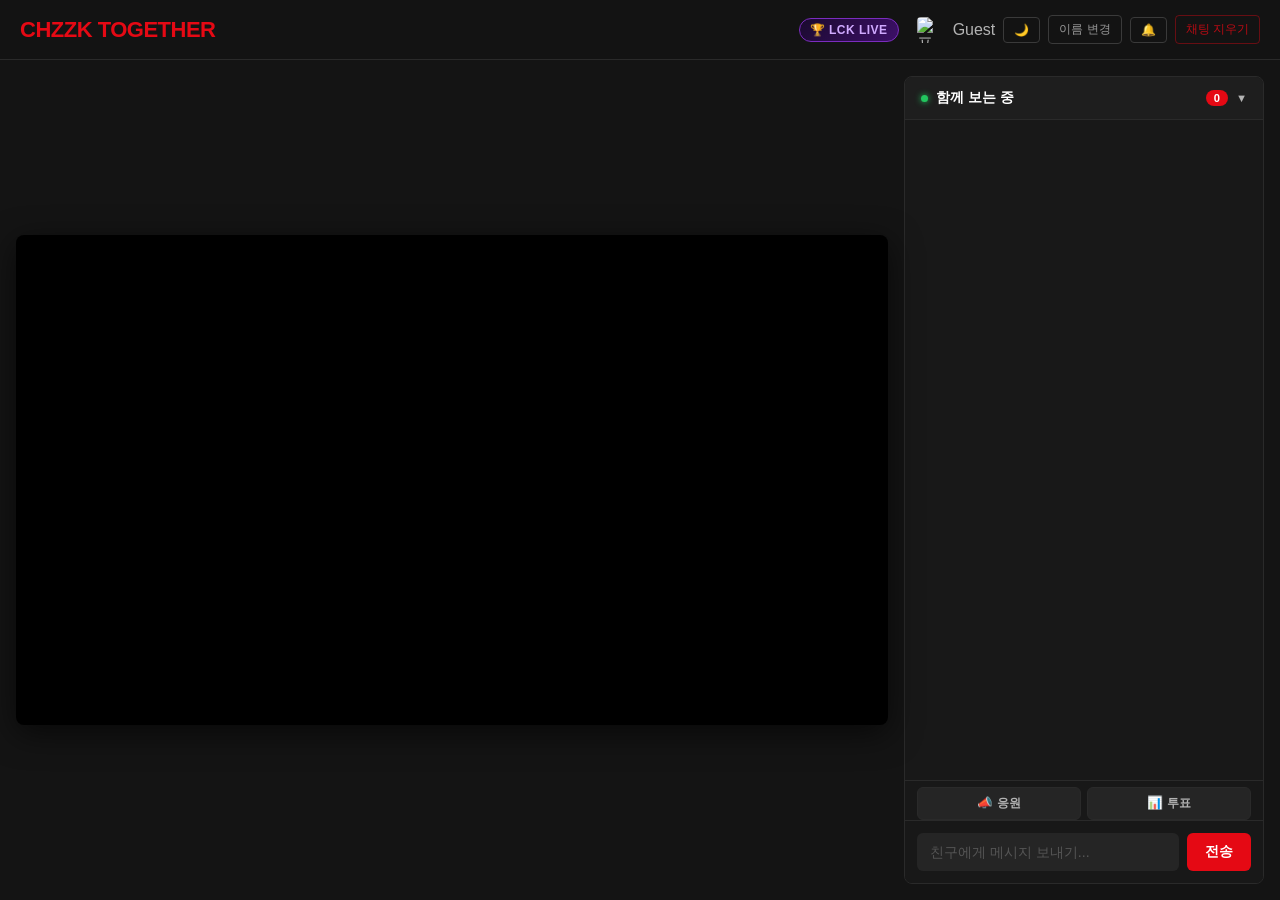
==== commit f73fdf6a: "Update index.html" ====
--- a/index.html
+++ b/index.html
@@ -10,7 +10,6 @@
     <header class="netflix-header">
         <div class="logo">CHZZK TOGETHER</div>
         <div class="header-right">
-            <span id="room-name-label" class="room-name-label" style="display:none;"></span>
             <div class="lck-badge">🏆 LCK LIVE</div>
             <div class="user-info">
                 <img id="profile-img" src="" alt="프로필" title="클릭해서 프로필 변경">
@@ -18,31 +17,12 @@
                 <button id="theme-toggle-btn" class="netflix-btn-small" title="테마 전환">🌙</button>
                 <button id="change-name-btn" class="netflix-btn-small">이름 변경</button>
                 <button id="sound-toggle-btn" class="netflix-btn-small" title="알림음 켜기/끄기">🔔</button>
-                <button id="clear-chat-btn" class="netflix-btn-small danger" style="display:none;">채팅 지우기</button>
-                <button id="leave-room-btn" class="netflix-btn-small danger" style="display:none;">방 나가기</button>
+                <button id="clear-chat-btn" class="netflix-btn-small danger">채팅 지우기</button>
             </div>
         </div>
     </header>
 
-    <!-- 방 목록(로비) 화면 -->
-    <section id="lobby-screen" class="lobby-screen">
-        <div class="lobby-inner">
-            <div class="lobby-hero">
-                <img src="https://i.imgur.com/IdPnlIv.png" alt="LCK" class="lobby-hero-logo" id="lck-logo-img">
-                <div class="lobby-hero-fallback" id="lck-logo-fallback" style="display:none;">🏆 LCK</div>
-            </div>
-            <div class="lobby-title-row">
-                <h1 class="lobby-title">같이보기 방</h1>
-                <button id="create-room-btn" class="netflix-btn">+ 방 만들기</button>
-            </div>
-            <div id="room-list" class="room-list">
-                <div class="room-list-empty">방을 불러오는 중...</div>
-            </div>
-        </div>
-    </section>
-
-    <!-- 방 안 화면 (영상 + 채팅) -->
-    <main id="app-main" class="main-container" style="display:none;">
+    <main class="main-container">
         <section class="video-section">
             <div class="video-wrapper">
                 <iframe id="chzzk-player"
@@ -84,41 +64,6 @@
             </form>
         </aside>
     </main>
-
-    <!-- 방 만들기 모달 -->
-    <div id="room-create-modal" class="poll-modal-overlay" style="display:none;">
-        <div class="poll-modal-card">
-            <h3>🎬 방 만들기</h3>
-            <input id="room-name-input" type="text" placeholder="방 이름 (예: T1 vs Gen.G 같이봐요)" maxlength="40">
-            <div class="room-visibility-row">
-                <label class="room-radio-label">
-                    <input type="radio" name="room-visibility" id="room-public-radio" value="public" checked>
-                    🌐 공개방
-                </label>
-                <label class="room-radio-label">
-                    <input type="radio" name="room-visibility" id="room-private-radio" value="private">
-                    🔒 비공개방
-                </label>
-            </div>
-            <input id="room-password-input" type="password" placeholder="비밀번호" maxlength="30" style="display:none;">
-            <div class="poll-modal-actions">
-                <button class="avatar-cancel-btn" id="room-create-cancel">취소</button>
-                <button class="netflix-btn" id="room-create-submit">만들기</button>
-            </div>
-        </div>
-    </div>
-
-    <!-- 비공개방 비밀번호 입력 모달 -->
-    <div id="room-password-modal" class="poll-modal-overlay" style="display:none;">
-        <div class="poll-modal-card">
-            <h3>🔒 비밀번호 입력</h3>
-            <input id="room-password-prompt-input" type="password" placeholder="비밀번호를 입력하세요" maxlength="30">
-            <div class="poll-modal-actions">
-                <button class="avatar-cancel-btn" id="room-password-cancel">취소</button>
-                <button class="netflix-btn" id="room-password-submit">입장</button>
-            </div>
-        </div>
-    </div>
 
     <!-- 아바타 픽커 모달 -->
     <div id="avatar-modal" class="avatar-modal-overlay" style="display:none;">
@@ -184,19 +129,6 @@
         })();
     </script>
 
-    <!-- 로고 이미지가 아직 없으면 이모지로 대체 -->
-    <script>
-        (function () {
-            var img = document.getElementById('lck-logo-img');
-            var fallback = document.getElementById('lck-logo-fallback');
-            if (!img || !fallback) return;
-            img.addEventListener('error', function () {
-                img.style.display = 'none';
-                fallback.style.display = 'flex';
-            });
-        })();
-    </script>
-
     <script type="module" src="app.js"></script>
 </body>
 </html>
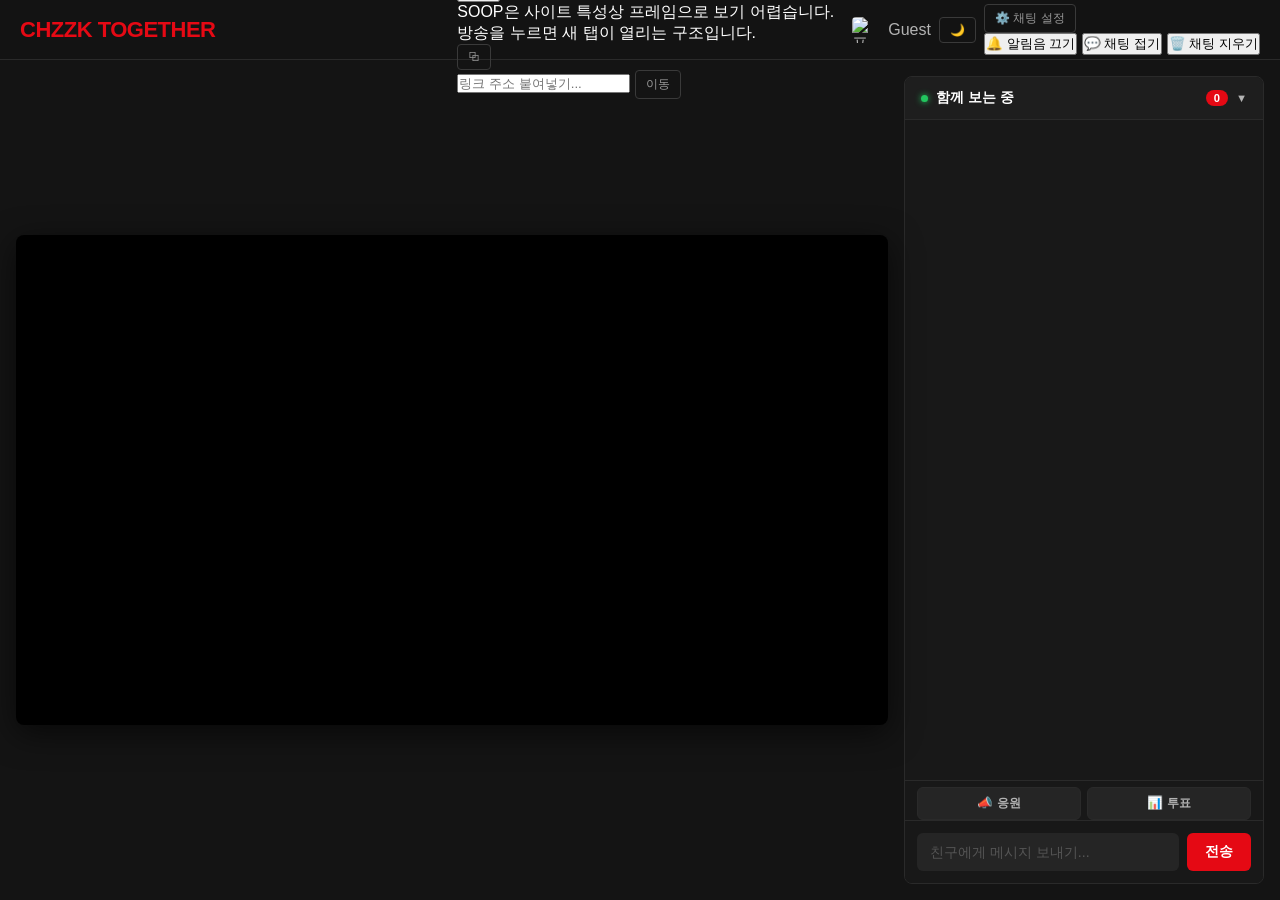
==== commit e3ecfe3e: "Update index.html" ====
--- a/index.html
+++ b/index.html
@@ -10,14 +10,38 @@
     <header class="netflix-header">
         <div class="logo">CHZZK TOGETHER</div>
         <div class="header-right">
-            <div class="lck-badge">🏆 LCK LIVE</div>
+            <div class="platform-switcher" id="platform-switcher">
+                <button class="platform-btn active" data-src="https://chzzk.naver.com" title="치지직으로 이동">치지직</button>
+                
+                <!-- SOOP 버튼 및 툴팁 -->
+                <div class="soop-tooltip-wrapper">
+                    <button class="platform-btn" data-src="https://www.sooplive.co.kr">SOOP</button>
+                    <div class="soop-tooltip">
+                        SOOP은 사이트 특성상 프레임으로 보기 어렵습니다.<br>방송을 누르면 새 탭이 열리는 구조입니다.
+                    </div>
+                </div>
+
+                <button id="platform-open-btn" class="netflix-btn-small" title="새 창에서 열기">⧉</button>
+
+                <!-- URL 직접 입력 기능 -->
+                <div class="custom-url-group">
+                    <input type="url" id="custom-url-input" placeholder="링크 주소 붙여넣기..." autocomplete="off">
+                    <button id="custom-url-btn" class="netflix-btn-small" title="입력한 주소로 이동">이동</button>
+                </div>
+            </div>
+            
             <div class="user-info">
-                <img id="profile-img" src="" alt="프로필" title="클릭해서 프로필 변경">
+                <img id="profile-img" src="" alt="프로필" title="클릭해서 프로필/이름 변경">
                 <span id="user-display-name">Guest</span>
                 <button id="theme-toggle-btn" class="netflix-btn-small" title="테마 전환">🌙</button>
-                <button id="change-name-btn" class="netflix-btn-small">이름 변경</button>
-                <button id="sound-toggle-btn" class="netflix-btn-small" title="알림음 켜기/끄기">🔔</button>
-                <button id="clear-chat-btn" class="netflix-btn-small danger">채팅 지우기</button>
+                <div class="chat-settings-wrapper">
+                    <button id="chat-settings-btn" class="netflix-btn-small" title="채팅 설정">⚙️ 채팅 설정</button>
+                    <div id="chat-settings-menu" class="chat-settings-menu">
+                        <button id="sound-toggle-btn" class="chat-settings-item">🔔 알림음 끄기</button>
+                        <button id="chat-toggle-btn" class="chat-settings-item">💬 채팅 접기</button>
+                        <button id="clear-chat-btn" class="chat-settings-item danger">🗑️ 채팅 지우기</button>
+                    </div>
+                </div>
             </div>
         </div>
     </header>
@@ -71,6 +95,8 @@
             <h2 class="avatar-modal-title">프로필 선택</h2>
             <p class="avatar-modal-subtitle">누가 보고 있나요?</p>
 
+            <input type="text" id="avatar-name-input" class="avatar-name-input" placeholder="표시할 이름" maxlength="20">
+
             <div class="avatar-section-label">🏆 LCK 팀</div>
             <div id="avatar-grid-lck" class="avatar-grid"></div>
 
@@ -79,7 +105,7 @@
 
             <div class="avatar-modal-actions">
                 <button id="avatar-cancel-btn" class="avatar-cancel-btn">취소</button>
-                <button id="avatar-confirm-btn" class="netflix-btn" disabled>선택 완료</button>
+                <button id="avatar-confirm-btn" class="netflix-btn">선택 완료</button>
             </div>
         </div>
     </div>
@@ -94,9 +120,8 @@
             if (!btn) return;
             var isOn = localStorage.getItem('chzzk_sound') !== 'off';
             function update() {
-                btn.textContent   = isOn ? '🔔' : '🔇';
-                btn.title         = isOn ? '알림음 끄기' : '알림음 켜기';
-                btn.style.opacity = isOn ? '1' : '0.45';
+                btn.textContent   = isOn ? '🔔 알림음 끄기' : '🔇 알림음 켜기';
+                btn.style.opacity = isOn ? '1' : '0.65';
             }
             update();
             btn.addEventListener('click', function () {
@@ -129,6 +154,112 @@
         })();
     </script>
 
+    <!-- 플랫폼 전환 및 직접 링크 이동 (인라인, 모듈 독립) -->
+    <script>
+        (function () {
+            var iframe  = document.getElementById('chzzk-player');
+            var openBtn = document.getElementById('platform-open-btn');
+            var buttons = document.querySelectorAll('.platform-btn');
+            var customUrlInput = document.getElementById('custom-url-input');
+            var customUrlBtn = document.getElementById('custom-url-btn');
+            if (!iframe) return;
+
+            var saved = localStorage.getItem('chzzk_platform_src') || iframe.src;
+
+            function applyPlatform(src) {
+                iframe.src = src;
+                buttons.forEach(function (b) {
+                    b.classList.toggle('active', b.dataset.src === src);
+                });
+                if (openBtn) openBtn.dataset.src = src;
+            }
+
+            applyPlatform(saved);
+
+            // 기본 플랫폼 탭 클릭
+            buttons.forEach(function (btn) {
+                btn.addEventListener('click', function () {
+                    applyPlatform(btn.dataset.src);
+                    localStorage.setItem('chzzk_platform_src', btn.dataset.src);
+                    if (customUrlInput) customUrlInput.value = '';
+                });
+            });
+
+            // 새 창 열기
+            if (openBtn) {
+                openBtn.addEventListener('click', function () {
+                    window.open(openBtn.dataset.src || iframe.src, '_blank', 'noopener');
+                });
+            }
+
+            // 커스텀 주소 이동
+            if (customUrlBtn && customUrlInput) {
+                customUrlBtn.addEventListener('click', function() {
+                    var url = customUrlInput.value.trim();
+                    if (url) {
+                        if (!url.startsWith('http://') && !url.startsWith('https://')) {
+                            url = 'https://' + url;
+                        }
+                        iframe.src = url;
+                        if (openBtn) openBtn.dataset.src = url;
+                        buttons.forEach(function (b) { b.classList.remove('active'); });
+                        localStorage.setItem('chzzk_platform_src', url);
+                    }
+                });
+                customUrlInput.addEventListener('keypress', function(e) {
+                    if (e.key === 'Enter') customUrlBtn.click();
+                });
+            }
+        })();
+    </script>
+
+    <!-- 채팅 접기/펼치기 (인라인, 모듈 독립) -->
+    <script>
+        (function () {
+            var btn = document.getElementById('chat-toggle-btn');
+            var mainContainer = document.querySelector('.main-container');
+            if (!btn || !mainContainer) return;
+            var isHidden = localStorage.getItem('chzzk_chat_hidden') === 'true';
+            function update() {
+                mainContainer.classList.toggle('chat-hidden', isHidden);
+                btn.textContent = isHidden ? '💬 채팅 펼치기' : '💬 채팅 접기';
+            }
+            update();
+            btn.addEventListener('click', function () {
+                isHidden = !isHidden;
+                localStorage.setItem('chzzk_chat_hidden', isHidden);
+                update();
+            });
+        })();
+    </script>
+
+    <!-- 채팅 설정 드롭다운 (인라인, 모듈 독립) -->
+    <script>
+        (function () {
+            var btn  = document.getElementById('chat-settings-btn');
+            var menu = document.getElementById('chat-settings-menu');
+            if (!btn || !menu) return;
+
+            function closeMenu() {
+                menu.classList.remove('open');
+                document.removeEventListener('click', onDocClick);
+            }
+            function onDocClick(e) {
+                if (!menu.contains(e.target) && e.target !== btn) closeMenu();
+            }
+            btn.addEventListener('click', function (e) {
+                e.stopPropagation();
+                if (menu.classList.contains('open')) { closeMenu(); return; }
+                menu.classList.add('open');
+                setTimeout(function () { document.addEventListener('click', onDocClick); }, 0);
+            });
+            // 메뉴 안의 항목을 누르면 메뉴를 닫아줌
+            menu.addEventListener('click', function (e) {
+                if (e.target.closest('.chat-settings-item')) setTimeout(closeMenu, 80);
+            });
+        })();
+    </script>
+
     <script type="module" src="app.js"></script>
 </body>
 </html>
--- a/style.css
+++ b/style.css
@@ -329,6 +329,7 @@
     padding: 12px; border-top: 1px solid var(--border-color);
     display: flex; gap: 8px; background-color: var(--bg-secondary);
     transition: background-color 0.3s;
+    position: relative;
 }
 
 #message-input {
@@ -498,85 +499,65 @@
     .avatar-option img { width: 60px; height: 60px; }
     #avatar-grid-lck .avatar-option img { width: 52px; height: 52px; }
 }
-
-/* ===== 방 이름 라벨(헤더) ===== */
-.room-name-label {
-    font-size: 0.82rem; font-weight: 700; color: var(--text-white);
-    background: var(--bg-hover); padding: 4px 10px; border-radius: 20px;
-    max-width: 160px; white-space: nowrap; overflow: hidden; text-overflow: ellipsis;
-}
-
-/* ===== 로비(방 목록) 화면 ===== */
-.lobby-screen {
-    margin-top: 60px; flex: 1; overflow-y: auto;
-    display: flex; justify-content: center;
-    padding: 32px 16px; height: calc(100vh - 60px);
-}
-.lobby-inner { width: 100%; max-width: 720px; display: flex; flex-direction: column; gap: 18px; }
-.lobby-title-row { display: flex; align-items: center; justify-content: space-between; gap: 12px; flex-wrap: wrap; }
-.lobby-title { font-size: 1.4rem; font-weight: 800; letter-spacing: -0.3px; }
-
-.room-list { display: flex; flex-direction: column; gap: 10px; }
-.room-list-empty {
-    text-align: center; color: var(--text-gray); font-size: 0.9rem;
-    padding: 40px 0;
-}
-
-/* ===== 로비 히어로 배너 (로고 자리) ===== */
-.lobby-hero {
-    width: 100%; border-radius: 12px;
-    background: linear-gradient(135deg, #140a2b 0%, #241255 45%, #3d1a70 100%);
-    display: flex; align-items: center; justify-content: center;
-    padding: 30px 20px; overflow: hidden; position: relative;
-    box-shadow: 0 10px 36px var(--shadow-heavy);
-    border: 1px solid rgba(255,255,255,0.06);
-}
-.lobby-hero-logo { max-height: 96px; max-width: 260px; object-fit: contain; }
-.lobby-hero-fallback {
-    display: none; align-items: center; justify-content: center;
-    font-size: 1.6rem; font-weight: 900; color: #fff; letter-spacing: 1px;
-    gap: 8px;
-}
-
-.room-card {
-    display: flex; align-items: center; justify-content: space-between; gap: 12px;
-    background: var(--bg-secondary); border: 1px solid var(--border-color);
-    border-radius: 8px; padding: 16px 18px; cursor: pointer;
-    transition: border-color 0.15s, transform 0.1s, background 0.15s;
-    animation: fadeIn 0.25s ease;
-}
-.room-card:hover { border-color: #666; background: var(--bg-hover); transform: translateY(-1px); }
-
-.room-card-main { display: flex; flex-direction: column; gap: 4px; min-width: 0; }
-.room-card-name {
-    font-size: 1rem; font-weight: 700; color: var(--text-white);
-    white-space: nowrap; overflow: hidden; text-overflow: ellipsis;
-    display: flex; align-items: center; gap: 6px;
-}
-.room-card-meta { font-size: 0.75rem; color: var(--text-gray); }
-.room-lock-icon { font-size: 0.85rem; }
-
-.room-card-enter {
-    flex-shrink: 0; padding: 8px 16px; font-size: 0.8rem;
-    background: var(--bg-input); border: 1px solid var(--border-color);
-    color: var(--text-white); border-radius: 6px; font-weight: 600;
-}
-.room-card:hover .room-card-enter { border-color: var(--netflix-red); color: var(--netflix-red); }
-
-/* ===== 방 만들기 모달 - 공개/비공개 선택 ===== */
-.room-visibility-row { display: flex; gap: 14px; }
-.room-radio-label {
-    flex: 1; display: flex; align-items: center; justify-content: center; gap: 6px;
-    padding: 10px; border: 1px solid var(--border-color); border-radius: 6px;
-    font-size: 0.85rem; cursor: pointer; color: var(--text-gray); transition: 0.15s;
-}
-.room-radio-label:has(input:checked) { border-color: var(--netflix-red); color: var(--text-white); background: rgba(229,9,20,0.08); }
-.room-radio-label input { accent-color: var(--netflix-red); }
-
-@media screen and (max-width: 600px) {
-    .lobby-screen { padding: 20px 10px; }
-    .room-name-label { display: none !important; }
-    .lobby-hero { padding: 20px 14px; }
-    .lobby-hero-logo { max-height: 64px; }
-    .lobby-hero-fallback { font-size: 1.2rem; }
-}
+/* ===== 귓속말 스타일 ===== */
+.message.whisper-message .message-text {
+    background: #4a154b;
+    border: 1px solid #b845bd;
+    color: #ffd6ff;
+}
+.whisper-tag {
+    font-size: 0.7rem;
+    font-weight: bold;
+    color: #e28bf0;
+    margin-bottom: 2px;
+}
+.whisper-badge {
+    cursor: pointer;
+    font-size: 0.72rem;
+    color: var(--text-gray);
+    margin-left: auto;
+    padding: 2px 6px;
+    border-radius: 4px;
+    background: var(--bg-hover);
+}
+/* ===== 답장(귓속말 바로가기) 버튼 ===== */
+.reply-trigger {
+    position: absolute; top: 20px; right: -4px;
+    opacity: 0; transition: opacity 0.15s; cursor: pointer;
+    font-size: 0.68rem; background: var(--bg-hover);
+    border: 1px solid var(--border-color); border-radius: 10px;
+    padding: 2px 6px; line-height: 1.3; color: var(--text-gray);
+    white-space: nowrap;
+}
+.message:hover .reply-trigger { opacity: 1; }
+.reply-trigger:hover { color: #e28bf0; border-color: #b845bd; }
+
+/* ===== /w 자동완성 드롭다운 ===== */
+.whisper-suggestions {
+    position: absolute; left: 12px; right: 12px; bottom: 100%;
+    margin-bottom: 6px; background: var(--bg-tertiary);
+    border: 1px solid var(--border-color); border-radius: 8px;
+    overflow: hidden; box-shadow: 0 4px 16px rgba(0,0,0,0.35);
+    z-index: 20;
+}
+.whisper-suggestion-item {
+    display: flex; align-items: center; gap: 8px;
+    padding: 8px 10px; cursor: pointer; font-size: 0.85rem;
+    color: var(--text-white);
+}
+.whisper-suggestion-item img {
+    width: 20px; height: 20px; border-radius: 4px; object-fit: cover; flex-shrink: 0;
+}
+.whisper-suggestion-item:hover,
+.whisper-suggestion-item.active {
+    background: rgba(184,69,189,0.18);
+}
+.whisper-suggestion-hint {
+    padding: 6px 10px; font-size: 0.7rem; color: var(--text-gray);
+    border-top: 1px solid var(--border-color);
+}
+
+.whisper-badge:hover {
+    color: #fff;
+    background: #6a1b9a;
+}
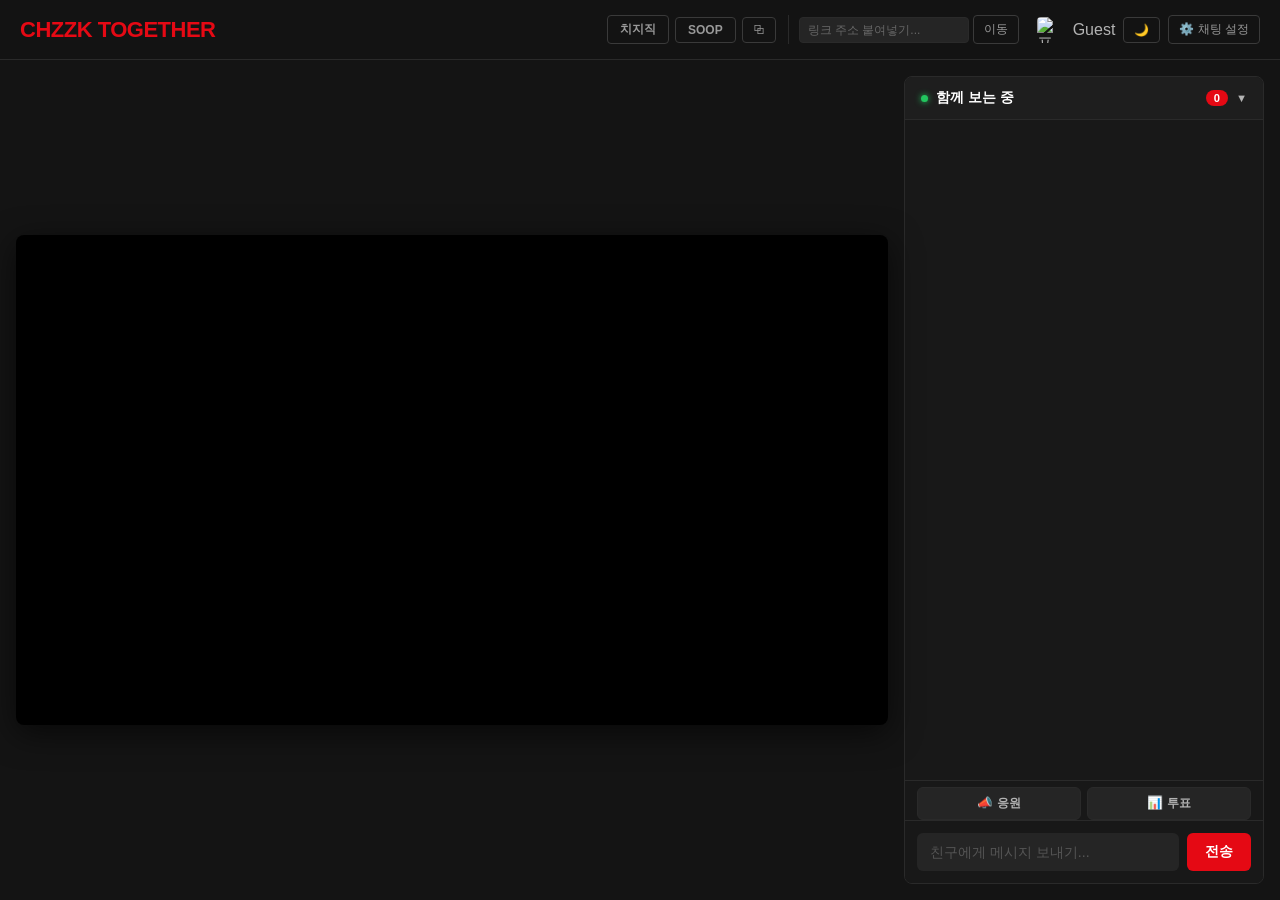
==== commit f0262cd2: "Update index.html" ====
--- a/index.html
+++ b/index.html
@@ -11,7 +11,7 @@
         <div class="logo">CHZZK TOGETHER</div>
         <div class="header-right">
             <div class="platform-switcher" id="platform-switcher">
-                <button class="platform-btn active" data-src="https://chzzk.naver.com" title="치지직으로 이동">치지직</button>
+                <button class="platform-btn active" data-src="https://chzzk.naver.com/embed/live" title="치지직으로 이동">치지직</button>
                 
                 <!-- SOOP 버튼 및 툴팁 -->
                 <div class="soop-tooltip-wrapper">
--- a/style.css
+++ b/style.css
@@ -1,9 +1,10 @@
-/* ========================================================
-   CHZZK Together — style.css (v2)
-   ======================================================== */
-
-/* ===== 다크 테마 (기본) ===== */
-:root {
+    /* ========================================================
+    CHZZK Together — style.css (v2)
+    ======================================================== */
+
+    /* STREAMING_CHUNK: 설정된 테마 변수 초기화... /
+    / ===== 다크 테마 (기본) ===== */
+    :root {
     --bg-primary: #141414;
     --bg-secondary: #181818;
     --bg-tertiary: #1e1e1e;
@@ -20,10 +21,10 @@
     --scrollbar-thumb: #3a3a3a;
     --btn-secondary-border: #3a3a3a;
     --btn-secondary-text: #999;
-}
-
-/* ===== 라이트 테마 ===== */
-[data-theme="light"] {
+    }
+
+    /* ===== 라이트 테마 ===== */
+    [data-theme="light"] {
     --bg-primary: #f5f5f5;
     --bg-secondary: #ffffff;
     --bg-tertiary: #eaeaea;
@@ -38,23 +39,24 @@
     --scrollbar-thumb: #c0c0c0;
     --btn-secondary-border: #c0c0c0;
     --btn-secondary-text: #666;
-}
-[data-theme="light"] .logo { color: var(--netflix-red); }
-[data-theme="light"] .netflix-header { background-color: rgba(255,255,255,0.96); }
-[data-theme="light"] .message.my-message .message-text { color: #fff; }
-[data-theme="light"] .system-text { color: #555; }
-[data-theme="light"] .avatar-cancel-btn { background: #ddd; color: #222; }
-[data-theme="light"] .avatar-cancel-btn:hover { background: #ccc; }
-
-/* ===== 스크롤바 ===== */
-::-webkit-scrollbar { width: 6px; height: 6px; }
-::-webkit-scrollbar-track { background: transparent; }
-::-webkit-scrollbar-thumb { background: var(--scrollbar-thumb); border-radius: 3px; }
-::-webkit-scrollbar-thumb:hover { background: #555; }
-
-* { box-sizing: border-box; margin: 0; padding: 0; }
-
-body {
+    }
+    [data-theme="light"] .logo { color: var(--netflix-red); }
+    [data-theme="light"] .netflix-header { background-color: rgba(255,255,255,0.96); }
+    [data-theme="light"] .message.my-message .message-text { color: #fff; }
+    [data-theme="light"] .system-text { color: #555; }
+    [data-theme="light"] .avatar-cancel-btn { background: #ddd; color: #222; }
+    [data-theme="light"] .avatar-cancel-btn:hover { background: #ccc; }
+
+    /* STREAMING_CHUNK: 스크롤바 및 기본 스타일 세팅... */
+    /* ===== 스크롤바 ===== */
+    ::-webkit-scrollbar { width: 6px; height: 6px; }
+    ::-webkit-scrollbar-track { background: transparent; }
+    ::-webkit-scrollbar-thumb { background: var(--scrollbar-thumb); border-radius: 3px; }
+    ::-webkit-scrollbar-thumb:hover { background: #555; }
+
+    *{ box-sizing: border-box; margin: 0; padding: 0; }
+
+    body {
     font-family: 'Helvetica Neue', Helvetica, Arial, sans-serif;
     background-color: var(--bg-primary);
     color: var(--text-white);
@@ -63,10 +65,11 @@
     flex-direction: column;
     overflow: hidden;
     transition: background-color 0.3s, color 0.3s;
-}
-
-/* ===== 헤더 ===== */
-.netflix-header {
+    }
+
+    /* STREAMING_CHUNK: 헤더 컴포넌트 스타일링... */
+    /* ===== 헤더 ===== */
+    .netflix-header {
     height: 60px;
     background-color: rgba(20, 20, 20, 0.98);
     border-bottom: 1px solid var(--border-color);
@@ -77,441 +80,561 @@
     position: fixed; top: 0; width: 100%; z-index: 100;
     backdrop-filter: blur(10px);
     transition: background-color 0.3s, border-color 0.3s;
-}
-
-.logo { color: var(--netflix-red); font-size: 22px; font-weight: 900; letter-spacing: -0.5px; }
-
-.header-right { display: flex; align-items: center; gap: 16px; }
-
-.lck-badge {
-    background: linear-gradient(135deg, #1a0a2e, #3d1068);
-    border: 1px solid #7b2cbf; color: #d0aaff;
-    font-size: 0.75rem; font-weight: bold;
-    padding: 4px 10px; border-radius: 20px; letter-spacing: 0.5px;
-}
-
-.user-info { display: flex; align-items: center; gap: 8px; color: var(--text-gray); }
-
-#profile-img {
+    }
+
+    .logo { color: var(--netflix-red); font-size: 22px; font-weight: 900; letter-spacing: -0.5px; }
+
+    .header-right { display: flex; align-items: center; gap: 16px; }
+
+    /* STREAMING_CHUNK: 플랫폼 전환 및 툴팁 스타일링... /
+    / ===== 플랫폼 전환 (치지직 / SOOP) ===== */
+    .platform-switcher { display: flex; align-items: center; gap: 6px; }
+
+    .platform-btn {
+    background: none; border: 1px solid var(--btn-secondary-border);
+    color: var(--btn-secondary-text); padding: 5px 12px; cursor: pointer;
+    font-size: 0.75rem; font-weight: 600; border-radius: 4px; transition: 0.2s; white-space: nowrap;
+    }
+    .platform-btn:hover { color: var(--text-white); border-color: #666; }
+    .platform-btn.active {
+    background: var(--netflix-red); border-color: var(--netflix-red); color: #fff;
+    }
+
+    /* ===== SOOP 툴팁 ===== */
+    .soop-tooltip-wrapper {
+    position: relative;
+    display: inline-block;
+    }
+    .soop-tooltip {
+    visibility: hidden;
+    background-color: var(--bg-tertiary);
+    color: var(--text-white);
+    text-align: center;
+    border: 1px solid var(--border-color);
+    border-radius: 6px;
+    padding: 8px 12px;
+    position: absolute;
+    z-index: 1000;
+    top: 130%; /* 버튼 아래 띄움 */
+    left: 50%;
+    transform: translateX(-50%);
+    width: 250px;
+    font-size: 0.72rem;
+    line-height: 1.45;
+    box-shadow: 0 8px 24px var(--shadow-heavy);
+    opacity: 0;
+    transition: opacity 0.2s, visibility 0.2s;
+    pointer-events: none;
+    }
+    .soop-tooltip-wrapper:hover .soop-tooltip {
+    visibility: visible;
+    opacity: 1;
+    }
+    .soop-tooltip::after {
+    content: "";
+    position: absolute;
+    bottom: 100%;
+    left: 50%;
+    margin-left: -6px;
+    border-width: 6px;
+    border-style: solid;
+    border-color: transparent transparent var(--border-color) transparent;
+    }
+
+    /* STREAMING_CHUNK: 커스텀 URL 및 유저 정보 설정... /
+    / ===== 사용자 정의 URL 입력 ===== */
+    .custom-url-group {
+    display: flex; align-items: center; gap: 4px;
+    margin-left: 6px; padding-left: 10px;
+    border-left: 1px solid var(--border-color);
+    }
+    #custom-url-input {
+    width: 170px; padding: 5px 8px; font-size: 0.75rem;
+    background: var(--bg-input); border: 1px solid var(--border-color);
+    color: var(--text-white); border-radius: 4px; transition: 0.2s;
+    }
+    #custom-url-input:focus { border-color: #777; outline: none; }
+    #custom-url-input::placeholder { color: #666; }
+    [data-theme="light"] #custom-url-input::placeholder { color: #999; }
+
+    .user-info { display: flex; align-items: center; gap: 8px; color: var(--text-gray); }
+
+    /* STREAMING_CHUNK: 채팅 설정 드롭다운 스타일... /
+    / ===== 채팅 설정 드롭다운 ===== */
+    .chat-settings-wrapper { position: relative; }
+
+    .chat-settings-menu {
+    position: absolute; top: calc(100% + 8px); right: 0;
+    background: var(--bg-secondary); border: 1px solid var(--border-color);
+    border-radius: 8px; padding: 6px; min-width: 170px;
+    display: flex; flex-direction: column; gap: 2px;
+    box-shadow: 0 10px 28px var(--shadow-heavy);
+    opacity: 0; visibility: hidden; transform: translateY(-6px);
+    transition: opacity 0.15s ease, transform 0.15s ease; z-index: 200;
+    }
+    .chat-settings-menu.open { opacity: 1; visibility: visible; transform: translateY(0); }
+
+    .chat-settings-item {
+    display: block; width: 100%; text-align: left;
+    background: none; border: none; color: var(--text-white);
+    padding: 9px 10px; font-size: 0.8rem; border-radius: 6px;
+    cursor: pointer; transition: background 0.15s; white-space: nowrap;
+    }
+    .chat-settings-item:hover { background: var(--bg-hover); }
+    .chat-settings-item.danger { color: rgba(229,9,20,0.85); }
+    .chat-settings-item.danger:hover { background: rgba(229,9,20,0.12); }
+
+    #profile-img {
     width: 30px; height: 30px; border-radius: 6px;
     cursor: pointer; object-fit: cover;
     border: 2px solid transparent; transition: 0.2s ease;
-}
-#profile-img:hover { border-color: var(--netflix-red); }
-
-/* ===== 메인 레이아웃 ===== */
-.main-container {
+    }
+    #profile-img:hover { border-color: var(--netflix-red); }
+
+    /* STREAMING_CHUNK: 메인 레이아웃 및 비디오 플레이어... /
+    / ===== 메인 레이아웃 ===== */
+    .main-container {
     margin-top: 60px; flex: 1;
     display: flex; flex-direction: row;
     padding: 16px; gap: 16px;
     height: calc(100vh - 60px); overflow: hidden;
-}
-
-.video-section { flex: 7; display: flex; align-items: center; justify-content: center; }
-
-.video-wrapper {
-    width: 100%; position: relative; padding-top: 56.25%;
+    }
+
+    .video-section { flex: 7; display: flex; align-items: center; justify-content: center; transition: flex 0.2s ease; }
+
+    /* ===== 채팅 접기 상태 ===== */
+    .main-container.chat-hidden .chat-section { display: none; }
+    .main-container.chat-hidden .video-section { flex: 1; }
+
+    .video-wrapper {
+    /* 16:9 비율을 유지하면서, 가로/세로 중 더 좁은 쪽에 맞춰 크기가 줄어들도록 함 */
+    width: min(100%, calc((100vh - 92px) * 16 / 9));
+    aspect-ratio: 16 / 9;
+    position: relative;
     background-color: #000; border-radius: 8px; overflow: hidden;
     box-shadow: 0 8px 32px var(--shadow-heavy);
-}
-.video-wrapper iframe { position: absolute; top: 0; left: 0; width: 100%; height: 100%; }
-
-/* ===== 채팅 영역 ===== */
-.chat-section {
+    transition: width 0.2s ease;
+    }
+    .video-wrapper iframe { position: absolute; top: 0; left: 0; width: 100%; height: 100%; border: 0; }
+
+    /* STREAMING_CHUNK: 채팅창 구조 및 참가자 목록... /
+    / ===== 채팅 영역 ===== */
+    .chat-section {
     flex: 3; min-width: 280px; max-width: 360px;
     background-color: var(--bg-secondary);
     border: 1px solid var(--border-color); border-radius: 8px;
     display: flex; flex-direction: column; overflow: hidden; min-height: 0;
     transition: background-color 0.3s, border-color 0.3s;
-}
-
-/* ===== 참여자 패널 ===== */
-.participant-container { border-bottom: 1px solid var(--border-color); overflow: hidden; }
-
-.participant-toggle-btn {
+    }
+
+    /* ===== 참여자 패널 ===== */
+    .participant-container { border-bottom: 1px solid var(--border-color); overflow: hidden; }
+
+    .participant-toggle-btn {
     width: 100%; display: flex; justify-content: space-between; align-items: center;
     padding: 12px 16px; background: var(--bg-tertiary);
     border: none; color: var(--text-white); cursor: pointer;
     transition: background 0.2s; font-size: 0.85rem; font-weight: 600;
-}
-.participant-toggle-btn:hover { background: var(--bg-hover); }
-
-.participant-toggle-left { display: flex; align-items: center; gap: 8px; }
-
-.live-dot {
+    }
+    .participant-toggle-btn:hover { background: var(--bg-hover); }
+
+    .participant-toggle-left { display: flex; align-items: center; gap: 8px; }
+
+    .live-dot {
     width: 7px; height: 7px; background: #22c55e; border-radius: 50%;
     box-shadow: 0 0 6px #22c55e; animation: pulse 2s infinite;
-}
-@keyframes pulse {
+    }
+    @keyframes pulse {
     0%, 100% { opacity: 1; transform: scale(1); }
     50% { opacity: 0.6; transform: scale(0.85); }
-}
-
-.participant-toggle-right { display: flex; align-items: center; gap: 8px; }
-
-.user-count-badge {
+    }
+
+    .participant-toggle-right { display: flex; align-items: center; gap: 8px; }
+
+    .user-count-badge {
     background: var(--netflix-red); color: white;
     font-size: 0.7rem; font-weight: bold;
     padding: 2px 7px; border-radius: 10px; min-width: 22px; text-align: center;
-}
-
-.toggle-arrow { color: var(--text-gray); font-size: 0.7rem; transition: transform 0.2s; }
-.toggle-arrow.open { transform: rotate(180deg); }
-
-.participant-list {
+    }
+
+    .toggle-arrow { color: var(--text-gray); font-size: 0.7rem; transition: transform 0.2s; }
+    .toggle-arrow.open { transform: rotate(180deg); }
+
+    .participant-list {
     padding: 10px 14px; display: none; flex-direction: column; gap: 8px;
     max-height: 180px; overflow-y: auto; background: var(--bg-primary);
-}
-
-.participant-item {
+    }
+
+    .participant-item {
     display: flex; align-items: center; gap: 9px;
     padding: 6px 8px; border-radius: 6px; transition: background 0.15s;
-}
-.participant-item:hover { background: rgba(255,255,255,0.04); }
-.participant-item.is-me { background: rgba(229,9,20,0.08); border: 1px solid rgba(229,9,20,0.2); }
-
-.participant-pic { width: 26px; height: 26px; border-radius: 5px; object-fit: cover; flex-shrink: 0; }
-
-.participant-info { display: flex; align-items: center; gap: 6px; flex: 1; min-width: 0; }
-
-.participant-name {
+    }
+    .participant-item:hover { background: rgba(255,255,255,0.04); }
+    .participant-item.is-me { background: rgba(229,9,20,0.08); border: 1px solid rgba(229,9,20,0.2); }
+
+    .participant-pic { width: 26px; height: 26px; border-radius: 5px; object-fit: cover; flex-shrink: 0; }
+
+    .participant-info { display: flex; align-items: center; gap: 6px; flex: 1; min-width: 0; }
+
+    .participant-name {
     font-size: 0.82rem; color: var(--text-white);
     white-space: nowrap; overflow: hidden; text-overflow: ellipsis;
-}
-
-.host-badge {
+    }
+
+    .host-badge {
     background: var(--host-color); color: #000;
     font-size: 0.58rem; font-weight: bold; padding: 2px 5px;
     border-radius: 3px; flex-shrink: 0; letter-spacing: 0.3px;
-}
-
-.me-badge {
+    }
+
+    .me-badge {
     background: rgba(229,9,20,0.7); color: white;
     font-size: 0.58rem; font-weight: bold; padding: 2px 5px;
     border-radius: 3px; flex-shrink: 0;
-}
-
-/* ===== 채팅 메시지 ===== */
-.chat-messages {
+    }
+
+    /* STREAMING_CHUNK: 채팅 메시지 스타일... /
+    / ===== 채팅 메시지 ===== */
+    .chat-messages {
     flex: 1; padding: 14px; overflow-y: auto;
     display: flex; flex-direction: column; gap: 12px; min-height: 0;
-}
-
-@keyframes fadeIn {
+    }
+
+    @keyframes fadeIn {
     from { opacity: 0; transform: translateY(4px); }
     to   { opacity: 1; transform: translateY(0); }
-}
-
-.message {
+    }
+
+    .message {
     display: flex; align-items: flex-start; gap: 9px;
     animation: fadeIn 0.25s ease forwards; position: relative;
-}
-.message.system { justify-content: center; margin: 2px 0; }
-
-.system-text {
+    }
+    .message.system { justify-content: center; margin: 2px 0; }
+
+    .system-text {
     font-size: 0.72rem; color: var(--text-gray);
     background: var(--bg-system); padding: 3px 12px; border-radius: 10px;
-}
-
-.chat-profile-pic { width: 28px; height: 28px; border-radius: 5px; object-fit: cover; flex-shrink: 0; }
-
-.message-content { display: flex; flex-direction: column; max-width: 82%; }
-
-.message-user { font-size: 0.75rem; color: var(--text-gray); margin-bottom: 3px; }
-
-.message-text {
+    }
+
+    .chat-profile-pic { width: 28px; height: 28px; border-radius: 5px; object-fit: cover; flex-shrink: 0; }
+
+    .message-content { display: flex; flex-direction: column; max-width: 82%; }
+
+    .message-user { font-size: 0.75rem; color: var(--text-gray); margin-bottom: 3px; }
+
+    .message-text {
     color: var(--text-white); background: var(--bg-message);
     padding: 7px 11px; border-radius: 4px 12px 12px 12px;
     word-break: break-word; line-height: 1.45; font-size: 0.88rem;
-}
-
-.message.my-message { flex-direction: row-reverse; }
-.message.my-message .message-content { align-items: flex-end; }
-.message.my-message .message-user { color: #ff6b6b; font-weight: bold; }
-.message.my-message .message-text {
+    }
+
+    .message.my-message { flex-direction: row-reverse; }
+    .message.my-message .message-content { align-items: flex-end; }
+    .message.my-message .message-user { color: #ff6b6b; font-weight: bold; }
+    .message.my-message .message-text {
     background: var(--netflix-red); color: #fff;
     border-radius: 12px 4px 12px 12px;
-}
-
-/* ===== 이모지 리액션 ===== */
-.reaction-trigger {
+    }
+
+    /* STREAMING_CHUNK: 리액션 및 이모지 기능... /
+    / ===== 이모지 리액션 ===== */
+    .reaction-trigger {
     position: absolute; top: 0; right: -4px;
     opacity: 0; transition: opacity 0.15s; cursor: pointer;
     font-size: 0.68rem; background: var(--bg-hover);
     border: 1px solid var(--border-color); border-radius: 10px;
     padding: 1px 5px; color: var(--text-gray); z-index: 5;
-}
-.message:hover .reaction-trigger { opacity: 1; }
-.message.my-message .reaction-trigger { right: auto; left: -4px; }
-.message.system .reaction-trigger { display: none; }
-
-.reaction-picker {
+    }
+    .message:hover .reaction-trigger { opacity: 1; }
+    .message.my-message .reaction-trigger { right: auto; left: -4px; }
+    .message.system .reaction-trigger { display: none; }
+
+    .reaction-picker {
     position: absolute; top: -34px; left: 28px;
     background: var(--bg-secondary); border: 1px solid var(--border-color);
     border-radius: 20px; padding: 3px 6px;
     display: flex; gap: 2px; z-index: 10;
     box-shadow: 0 4px 16px rgba(0,0,0,0.5);
     animation: fadeIn 0.12s ease;
-}
-.message.my-message .reaction-picker { left: auto; right: 28px; }
-
-.reaction-picker span {
+    }
+    .message.my-message .reaction-picker { left: auto; right: 28px; }
+
+    .reaction-picker span {
     cursor: pointer; font-size: 1rem; padding: 2px 4px;
     border-radius: 6px; transition: background 0.1s, transform 0.1s;
-}
-.reaction-picker span:hover { background: rgba(255,255,255,0.1); transform: scale(1.25); }
-
-.reaction-bar { display: flex; flex-wrap: wrap; gap: 4px; margin-top: 4px; }
-
-.reaction-chip {
+    }
+    .reaction-picker span:hover { background: rgba(255,255,255,0.1); transform: scale(1.25); }
+
+    .reaction-bar { display: flex; flex-wrap: wrap; gap: 4px; margin-top: 4px; }
+
+    .reaction-chip {
     display: inline-flex; align-items: center; gap: 3px;
     font-size: 0.72rem; background: var(--bg-system);
     border: 1px solid transparent; border-radius: 10px;
     padding: 1px 7px 1px 5px; cursor: pointer; transition: 0.15s; user-select: none;
-}
-.reaction-chip:hover { border-color: var(--border-color); }
-.reaction-chip.mine { border-color: var(--netflix-red); background: rgba(229,9,20,0.12); }
-.reaction-chip .r-count { color: var(--text-gray); font-size: 0.68rem; }
-
-/* ===== 응원 메시지 ===== */
-.message.cheer-message .message-text {
+    }
+    .reaction-chip:hover { border-color: var(--border-color); }
+    .reaction-chip.mine { border-color: var(--netflix-red); background: rgba(229,9,20,0.12); }
+    .reaction-chip .r-count { color: var(--text-gray); font-size: 0.68rem; }
+
+    /* STREAMING_CHUNK: 응원 메시지 및 투표 기능... /
+    / ===== 응원 메시지 ===== */
+    .message.cheer-message .message-text {
     background: linear-gradient(135deg, rgba(229,9,20,0.12), rgba(245,197,24,0.12));
     border: 1px solid rgba(245,197,24,0.2);
-}
-.cheer-team-logo { width: 16px; height: 16px; border-radius: 3px; vertical-align: middle; margin-right: 3px; }
-
-/* ===== 투표 (Poll) ===== */
-.poll-card {
+    }
+    .cheer-team-logo { width: 16px; height: 16px; border-radius: 3px; vertical-align: middle; margin-right: 3px; }
+
+    /* ===== 투표 (Poll) ===== */
+    .poll-card {
     background: var(--bg-tertiary); border: 1px solid var(--border-color);
     border-radius: 8px; padding: 12px; width: 100%;
     animation: fadeIn 0.3s ease;
-}
-.poll-question { font-size: 0.85rem; font-weight: 700; margin-bottom: 10px; color: var(--text-white); }
-.poll-question .poll-icon { margin-right: 6px; }
-
-.poll-option-btn {
+    }
+    .poll-question { font-size: 0.85rem; font-weight: 700; margin-bottom: 10px; color: var(--text-white); }
+    .poll-question .poll-icon { margin-right: 6px; }
+
+    .poll-option-btn {
     width: 100%; position: relative; text-align: left;
     padding: 9px 12px; margin-bottom: 6px; border-radius: 6px;
     border: 1px solid var(--border-color); background: var(--bg-input);
     color: var(--text-white); font-size: 0.82rem; font-weight: 600;
     cursor: pointer; overflow: hidden; transition: border-color 0.2s;
-}
-.poll-option-btn:hover { border-color: #555; }
-.poll-option-btn.voted { border-color: var(--netflix-red); }
-
-.poll-bar-fill {
+    }
+    .poll-option-btn:hover { border-color: #555; }
+    .poll-option-btn.voted { border-color: var(--netflix-red); }
+
+    .poll-bar-fill {
     position: absolute; top: 0; left: 0; height: 100%;
     background: rgba(229,9,20,0.15); border-radius: 6px;
     transition: width 0.5s ease; pointer-events: none;
-}
-.poll-option-label {
+    }
+    .poll-option-label {
     position: relative; z-index: 1;
     display: flex; justify-content: space-between; align-items: center;
-}
-.poll-pct { font-size: 0.72rem; color: var(--text-gray); font-weight: normal; }
-.poll-total { font-size: 0.7rem; color: var(--text-gray); margin-top: 4px; text-align: right; }
-
-/* ===== 채팅 입력 영역 ===== */
-.chat-action-bar {
+    }
+    .poll-pct { font-size: 0.72rem; color: var(--text-gray); font-weight: normal; }
+    .poll-total { font-size: 0.7rem; color: var(--text-gray); margin-top: 4px; text-align: right; }
+
+    /* STREAMING_CHUNK: 하단 채팅 입력폼 및 버튼들... /
+    / ===== 채팅 입력 영역 ===== */
+    .chat-action-bar {
     display: flex; gap: 6px; padding: 6px 12px 0 12px;
     border-top: 1px solid var(--border-color);
     background-color: var(--bg-secondary);
-}
-.action-btn {
+    }
+    .action-btn {
     flex: 1; padding: 7px 0; background: var(--bg-input);
     border: 1px solid var(--border-color); color: var(--text-gray);
     border-radius: 6px; font-size: 0.78rem; font-weight: 600;
     cursor: pointer; transition: 0.2s; text-align: center;
-}
-.action-btn:hover { color: var(--text-white); border-color: #555; background: var(--bg-hover); }
-
-.chat-input-area {
+    }
+    .action-btn:hover { color: var(--text-white); border-color: #555; background: var(--bg-hover); }
+
+    .chat-input-area {
     padding: 12px; border-top: 1px solid var(--border-color);
     display: flex; gap: 8px; background-color: var(--bg-secondary);
     transition: background-color 0.3s;
     position: relative;
-}
-
-#message-input {
+    }
+
+    #message-input {
     flex: 1; padding: 10px 12px; background: var(--bg-input);
     border: 1px solid transparent; color: var(--text-white);
     border-radius: 6px; font-size: 0.88rem; transition: border-color 0.2s;
-}
-#message-input::placeholder { color: #555; }
-#message-input:focus { outline: none; border-color: #444; }
-
-.netflix-btn {
+    }
+    #message-input::placeholder { color: #555; }
+    #message-input:focus { outline: none; border-color: #444; }
+
+    .netflix-btn {
     background: var(--netflix-red); color: white; border: none;
     padding: 10px 18px; font-weight: bold; cursor: pointer;
     border-radius: 6px; font-size: 0.85rem;
     transition: background 0.2s, transform 0.1s;
-}
-.netflix-btn:hover { background: #c40812; }
-.netflix-btn:active { transform: scale(0.97); }
-
-.netflix-btn-small {
+    }
+    .netflix-btn:hover { background: #c40812; }
+    .netflix-btn:active { transform: scale(0.97); }
+
+    .netflix-btn-small {
     background: none; border: 1px solid var(--btn-secondary-border);
     color: var(--btn-secondary-text); padding: 5px 10px; cursor: pointer;
     font-size: 0.75rem; border-radius: 4px; transition: 0.2s; white-space: nowrap;
-}
-.netflix-btn-small:hover { color: var(--text-white); border-color: #666; }
-.netflix-btn-small.danger { border-color: rgba(229,9,20,0.4); color: rgba(229,9,20,0.8); }
-.netflix-btn-small.danger:hover { border-color: var(--netflix-red); color: var(--netflix-red); }
-
-/* ===== 컨페티 ===== */
-#confetti-canvas {
+    }
+    .netflix-btn-small:hover { color: var(--text-white); border-color: #666; }
+    .netflix-btn-small.danger { border-color: rgba(229,9,20,0.4); color: rgba(229,9,20,0.8); }
+    .netflix-btn-small.danger:hover { border-color: var(--netflix-red); color: var(--netflix-red); }
+
+    /* ===== 컨페티 ===== */
+    #confetti-canvas {
     position: fixed; top: 0; left: 0; width: 100%; height: 100%;
     pointer-events: none; z-index: 9999;
-}
-
-/* ===== 투표 생성 모달 ===== */
-.poll-modal-overlay {
+    }
+
+    /* STREAMING_CHUNK: 모달창 구성 요소... /
+    / ===== 투표 생성 모달 ===== */
+    .poll-modal-overlay {
     position: fixed; inset: 0; background: rgba(0,0,0,0.8);
     display: flex; align-items: center; justify-content: center;
     z-index: 998; animation: overlayIn 0.2s ease; backdrop-filter: blur(4px);
-}
-.poll-modal-card {
+    }
+    .poll-modal-card {
     background: var(--bg-primary); border: 1px solid var(--border-color);
     border-radius: 8px; padding: 28px 32px; width: min(90vw, 380px);
     display: flex; flex-direction: column; gap: 16px;
     animation: cardIn 0.25s ease; box-shadow: 0 16px 48px rgba(0,0,0,0.7);
-}
-.poll-modal-card h3 { font-size: 1.2rem; font-weight: 700; text-align: center; }
-.poll-modal-card input {
+    }
+    .poll-modal-card h3 { font-size: 1.2rem; font-weight: 700; text-align: center; }
+    .poll-modal-card input {
     padding: 10px 12px; background: var(--bg-input);
     border: 1px solid var(--border-color); color: var(--text-white);
     border-radius: 6px; font-size: 0.88rem;
-}
-.poll-modal-card input:focus { outline: none; border-color: #555; }
-.poll-modal-card input::placeholder { color: #555; }
-.poll-modal-actions { display: flex; gap: 10px; }
-.poll-modal-actions button { flex: 1; }
-
-/* ===== 응원 팀 드롭다운 ===== */
-.cheer-dropdown {
+    }
+    .poll-modal-card input:focus { outline: none; border-color: #555; }
+    .poll-modal-card input::placeholder { color: #555; }
+    .poll-modal-actions { display: flex; gap: 10px; }
+    .poll-modal-actions button { flex: 1; }
+
+    /* ===== 응원 팀 드롭다운 ===== */
+    .cheer-dropdown {
     position: absolute; bottom: 100%; left: 0; margin-bottom: 4px;
     background: var(--bg-secondary); border: 1px solid var(--border-color);
     border-radius: 8px; padding: 6px;
     display: grid; grid-template-columns: repeat(5, 1fr); gap: 4px;
     box-shadow: 0 -4px 20px rgba(0,0,0,0.4);
     animation: fadeIn 0.15s ease; z-index: 20;
-}
-.cheer-team-btn {
+    }
+    .cheer-team-btn {
     display: flex; flex-direction: column; align-items: center; gap: 3px;
     padding: 6px 4px; border: none; background: transparent;
     border-radius: 6px; cursor: pointer; transition: background 0.15s;
-}
-.cheer-team-btn:hover { background: var(--bg-hover); }
-.cheer-team-btn img { width: 28px; height: 28px; border-radius: 4px; }
-.cheer-team-btn span { font-size: 0.62rem; color: var(--text-gray); font-weight: 600; }
-
-/* ===== 아바타 모달 ===== */
-.avatar-modal-overlay {
+    }
+    .cheer-team-btn:hover { background: var(--bg-hover); }
+    .cheer-team-btn img { width: 28px; height: 28px; border-radius: 4px; }
+    .cheer-team-btn span { font-size: 0.62rem; color: var(--text-gray); font-weight: 600; }
+
+    /* ===== 아바타 모달 ===== */
+    .avatar-modal-overlay {
     position: fixed; inset: 0; background: rgba(0,0,0,0.85);
     display: flex; align-items: center; justify-content: center;
     z-index: 999; animation: overlayIn 0.2s ease; backdrop-filter: blur(4px);
-}
-@keyframes overlayIn { from { opacity: 0; } to { opacity: 1; } }
-
-.avatar-modal-card {
+    }
+    @keyframes overlayIn { from { opacity: 0; } to { opacity: 1; } }
+
+    .avatar-modal-card {
     background: var(--bg-primary); border: 1px solid var(--border-color);
     border-radius: 6px; padding: 36px 44px; width: min(90vw, 620px);
     max-height: 90vh; overflow-y: auto;
     display: flex; flex-direction: column; align-items: center; gap: 22px;
     animation: cardIn 0.25s ease; box-shadow: 0 20px 60px rgba(0,0,0,0.8);
-}
-@keyframes cardIn {
+    }
+    @keyframes cardIn {
     from { opacity: 0; transform: scale(0.94) translateY(12px); }
     to   { opacity: 1; transform: scale(1) translateY(0); }
-}
-
-.avatar-modal-title { font-size: 2rem; font-weight: 700; color: var(--text-white); letter-spacing: -0.5px; }
-.avatar-modal-subtitle { font-size: 1rem; color: var(--text-gray); margin-top: -14px; }
-
-.avatar-section-label {
+    }
+
+    .avatar-modal-title { font-size: 2rem; font-weight: 700; color: var(--text-white); letter-spacing: -0.5px; }
+    .avatar-modal-subtitle { font-size: 1rem; color: var(--text-gray); margin-top: -14px; }
+
+    .avatar-name-input {
+    width: 100%; max-width: 320px; padding: 11px 16px;
+    background: var(--bg-input); border: 1px solid var(--border-color);
+    color: var(--text-white); border-radius: 8px;
+    font-size: 0.95rem; text-align: center; margin-top: -6px;
+    transition: border-color 0.2s;
+    }
+    .avatar-name-input::placeholder { color: #666; }
+    .avatar-name-input:focus { outline: none; border-color: var(--netflix-red); }
+
+    .avatar-section-label {
     width: 100%; font-size: 0.75rem; font-weight: 700;
     color: var(--text-gray); text-transform: uppercase; letter-spacing: 1px;
     padding-bottom: 6px; border-bottom: 1px solid var(--border-color); margin-top: 4px;
-}
-
-.avatar-grid {
+    }
+
+    .avatar-grid {
     display: grid; grid-template-columns: repeat(4, 1fr);
     gap: 14px; width: 100%;
-}
-#avatar-grid-lck {
+    }
+    #avatar-grid-lck {
     grid-template-columns: repeat(5, 1fr);
     gap: 10px;
-}
-#avatar-grid-lck .avatar-option img { width: 72px; height: 72px; }
-.avatar-option {
+    }
+    #avatar-grid-lck .avatar-option img { width: 72px; height: 72px; }
+    .avatar-option {
     display: flex; flex-direction: column; align-items: center;
     gap: 6px; cursor: pointer;
-}
-.avatar-option img {
+    }
+    .avatar-option img {
     width: 88px; height: 88px; border-radius: 6px; object-fit: cover;
     border: 3px solid transparent;
     transition: border-color 0.15s, transform 0.15s, box-shadow 0.15s;
-}
-.avatar-option:hover img { border-color: var(--text-white); transform: scale(1.06); }
-.avatar-option.selected img {
+    }
+    .avatar-option:hover img { border-color: var(--text-white); transform: scale(1.06); }
+    .avatar-option.selected img {
     border-color: var(--text-white); box-shadow: 0 0 0 2px var(--text-white); transform: scale(1.06);
-}
-.avatar-option .avatar-label { font-size: 0.68rem; color: var(--text-gray); font-weight: 600; }
-.avatar-option .avatar-check {
+    }
+    .avatar-option .avatar-label { font-size: 0.68rem; color: var(--text-gray); font-weight: 600; }
+    .avatar-option .avatar-check {
     width: 22px; height: 22px; border-radius: 50%; border: 2px solid #555;
     display: flex; align-items: center; justify-content: center;
     font-size: 0.7rem; color: transparent; background: transparent; transition: 0.15s;
-}
-.avatar-option.selected .avatar-check {
+    }
+    .avatar-option.selected .avatar-check {
     border-color: var(--text-white); background: var(--text-white); color: #000;
-}
-
-.avatar-modal-actions { display: flex; gap: 12px; width: 100%; justify-content: center; }
-.avatar-cancel-btn {
+    }
+
+    .avatar-modal-actions { display: flex; gap: 12px; width: 100%; justify-content: center; }
+    .avatar-cancel-btn {
     background: #333; color: var(--text-white); border: none;
     padding: 12px 32px; font-weight: bold; cursor: pointer;
     border-radius: 4px; font-size: 0.9rem; transition: background 0.2s;
-}
-.avatar-cancel-btn:hover { background: #444; }
-
-#avatar-confirm-btn {
-    padding: 12px 32px; font-size: 0.9rem; opacity: 0.4;
-    transition: opacity 0.2s, background 0.2s, transform 0.1s;
-}
-#avatar-confirm-btn:not(:disabled) { opacity: 1; }
-#avatar-confirm-btn:disabled { cursor: not-allowed; }
-
-/* ===== 반응형 ===== */
-@media screen and (max-width: 900px) {
+    }
+    .avatar-cancel-btn:hover { background: #444; }
+
+    #avatar-confirm-btn {
+    padding: 12px 32px; font-size: 0.9rem;
+    transition: background 0.2s, transform 0.1s;
+    }
+
+    /* STREAMING_CHUNK: 미디어 쿼리 및 반응형 설정... */
+    /* ===== 반응형 ===== */
+    @media screen and (max-width: 900px) {
     .main-container { flex-direction: column; padding: 8px; gap: 8px; }
     .video-section { flex: none; width: 100%; }
+    .video-wrapper { width: 100%; }
     .chat-section { flex: 1; width: 100%; max-width: 100%; min-height: 320px; }
     .logo { font-size: 18px; }
-    .lck-badge { display: none; }
     .user-info { gap: 5px; }
     .netflix-btn-small { font-size: 0.68rem; padding: 4px 7px; }
     #profile-img { width: 24px; height: 24px; }
-}
-@media screen and (max-width: 600px) {
+    .platform-btn { font-size: 0.68rem; padding: 4px 8px; }
+    #custom-url-input { width: 130px; }
+    .custom-url-group { margin-left: 4px; padding-left: 6px; }
+    .soop-tooltip { width: 200px; }
+    }
+    @media screen and (max-width: 600px) {
+    .custom-url-group { display: none; } /* 화면이 너무 작으면 주소창 생략 */
     .avatar-modal-card { padding: 24px 14px; }
     .avatar-modal-title { font-size: 1.5rem; }
     .avatar-grid { gap: 8px; }
     .avatar-option img { width: 60px; height: 60px; }
     #avatar-grid-lck .avatar-option img { width: 52px; height: 52px; }
-}
-/* ===== 귓속말 스타일 ===== */
-.message.whisper-message .message-text {
+    }
+
+    /* STREAMING_CHUNK: 귓속말 기능 스타일... /
+    / ===== 귓속말 스타일 ===== */
+    .message.whisper-message .message-text {
     background: #4a154b;
     border: 1px solid #b845bd;
     color: #ffd6ff;
-}
-.whisper-tag {
+    }
+    .whisper-tag {
     font-size: 0.7rem;
     font-weight: bold;
     color: #e28bf0;
     margin-bottom: 2px;
-}
-.whisper-badge {
+    }
+    .whisper-badge {
     cursor: pointer;
     font-size: 0.72rem;
     color: var(--text-gray);
@@ -519,45 +642,46 @@
     padding: 2px 6px;
     border-radius: 4px;
     background: var(--bg-hover);
-}
-/* ===== 답장(귓속말 바로가기) 버튼 ===== */
-.reply-trigger {
+    }
+
+    /* ===== 답장(귓속말 바로가기) 버튼 ===== */
+    .reply-trigger {
     position: absolute; top: 20px; right: -4px;
     opacity: 0; transition: opacity 0.15s; cursor: pointer;
     font-size: 0.68rem; background: var(--bg-hover);
     border: 1px solid var(--border-color); border-radius: 10px;
     padding: 2px 6px; line-height: 1.3; color: var(--text-gray);
     white-space: nowrap;
-}
-.message:hover .reply-trigger { opacity: 1; }
-.reply-trigger:hover { color: #e28bf0; border-color: #b845bd; }
-
-/* ===== /w 자동완성 드롭다운 ===== */
-.whisper-suggestions {
+    }
+    .message:hover .reply-trigger { opacity: 1; }
+    .reply-trigger:hover { color: #e28bf0; border-color: #b845bd; }
+
+    /* ===== /w 자동완성 드롭다운 ===== */
+    .whisper-suggestions {
     position: absolute; left: 12px; right: 12px; bottom: 100%;
     margin-bottom: 6px; background: var(--bg-tertiary);
     border: 1px solid var(--border-color); border-radius: 8px;
     overflow: hidden; box-shadow: 0 4px 16px rgba(0,0,0,0.35);
     z-index: 20;
-}
-.whisper-suggestion-item {
+    }
+    .whisper-suggestion-item {
     display: flex; align-items: center; gap: 8px;
     padding: 8px 10px; cursor: pointer; font-size: 0.85rem;
     color: var(--text-white);
-}
-.whisper-suggestion-item img {
+    }
+    .whisper-suggestion-item img {
     width: 20px; height: 20px; border-radius: 4px; object-fit: cover; flex-shrink: 0;
-}
-.whisper-suggestion-item:hover,
-.whisper-suggestion-item.active {
+    }
+    .whisper-suggestion-item:hover,
+    .whisper-suggestion-item.active {
     background: rgba(184,69,189,0.18);
-}
-.whisper-suggestion-hint {
+    }
+    .whisper-suggestion-hint {
     padding: 6px 10px; font-size: 0.7rem; color: var(--text-gray);
     border-top: 1px solid var(--border-color);
-}
-
-.whisper-badge:hover {
+    }
+
+    .whisper-badge:hover {
     color: #fff;
     background: #6a1b9a;
-}
+    }
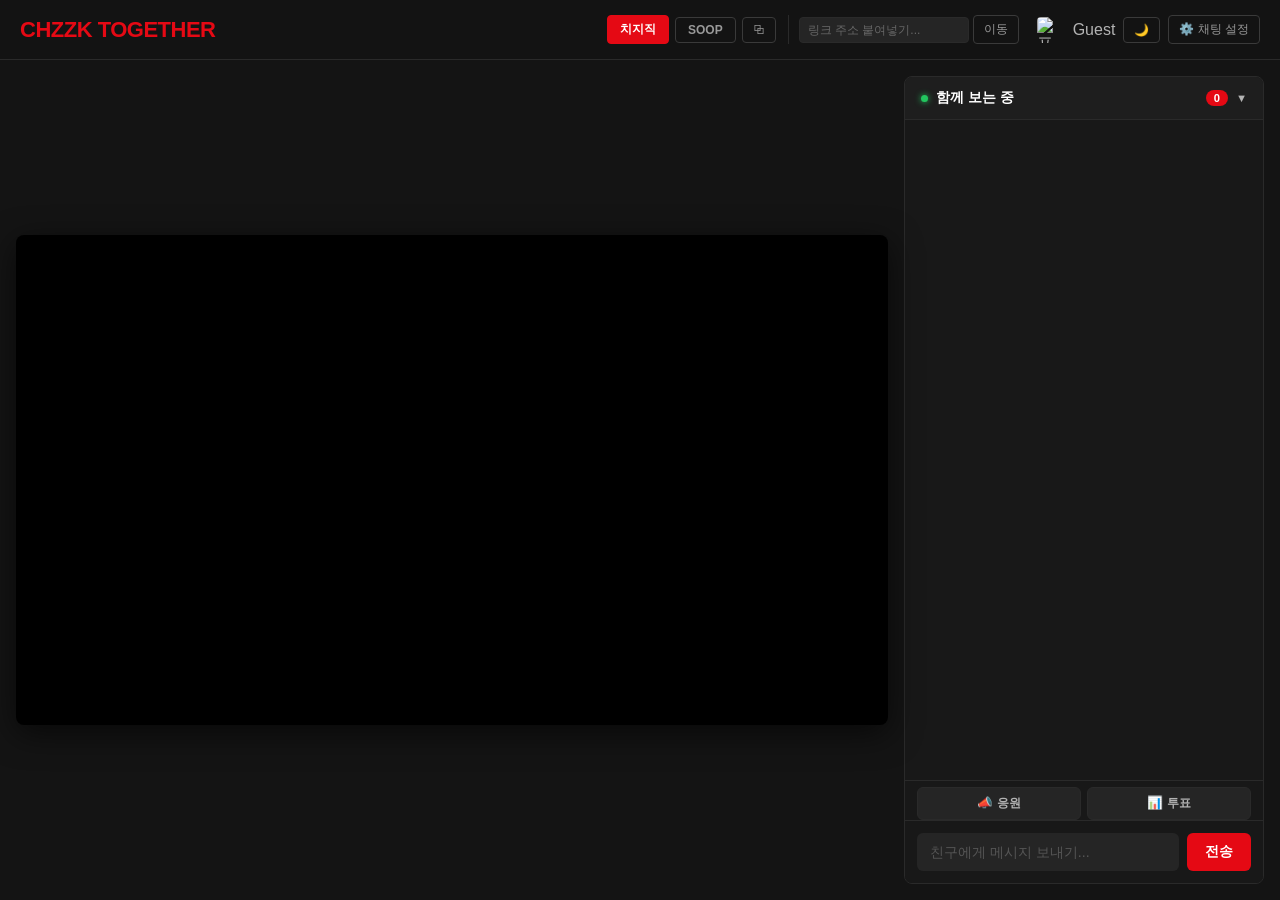
==== commit c685cfb2: "Update index.html" ====
--- a/index.html
+++ b/index.html
@@ -50,7 +50,7 @@
         <section class="video-section">
             <div class="video-wrapper">
                 <iframe id="chzzk-player"
-                    src="https://chzzk.naver.com"
+                    src="https://chzzk.naver.com/embed/live"
                     frameborder="0"
                     allowfullscreen
                     allow="autoplay; fullscreen">
@@ -82,7 +82,7 @@
                 <button id="poll-btn" class="action-btn">📊 투표</button>
             </div>
 
-            <form id="chat-form" class="chat-input-area">
+            <form id="chat-form" class="chat-input-area" onsubmit="return false;">
                 <input type="text" id="message-input" placeholder="친구에게 메시지 보내기..." autocomplete="off" required>
                 <button type="submit" class="netflix-btn">전송</button>
             </form>
